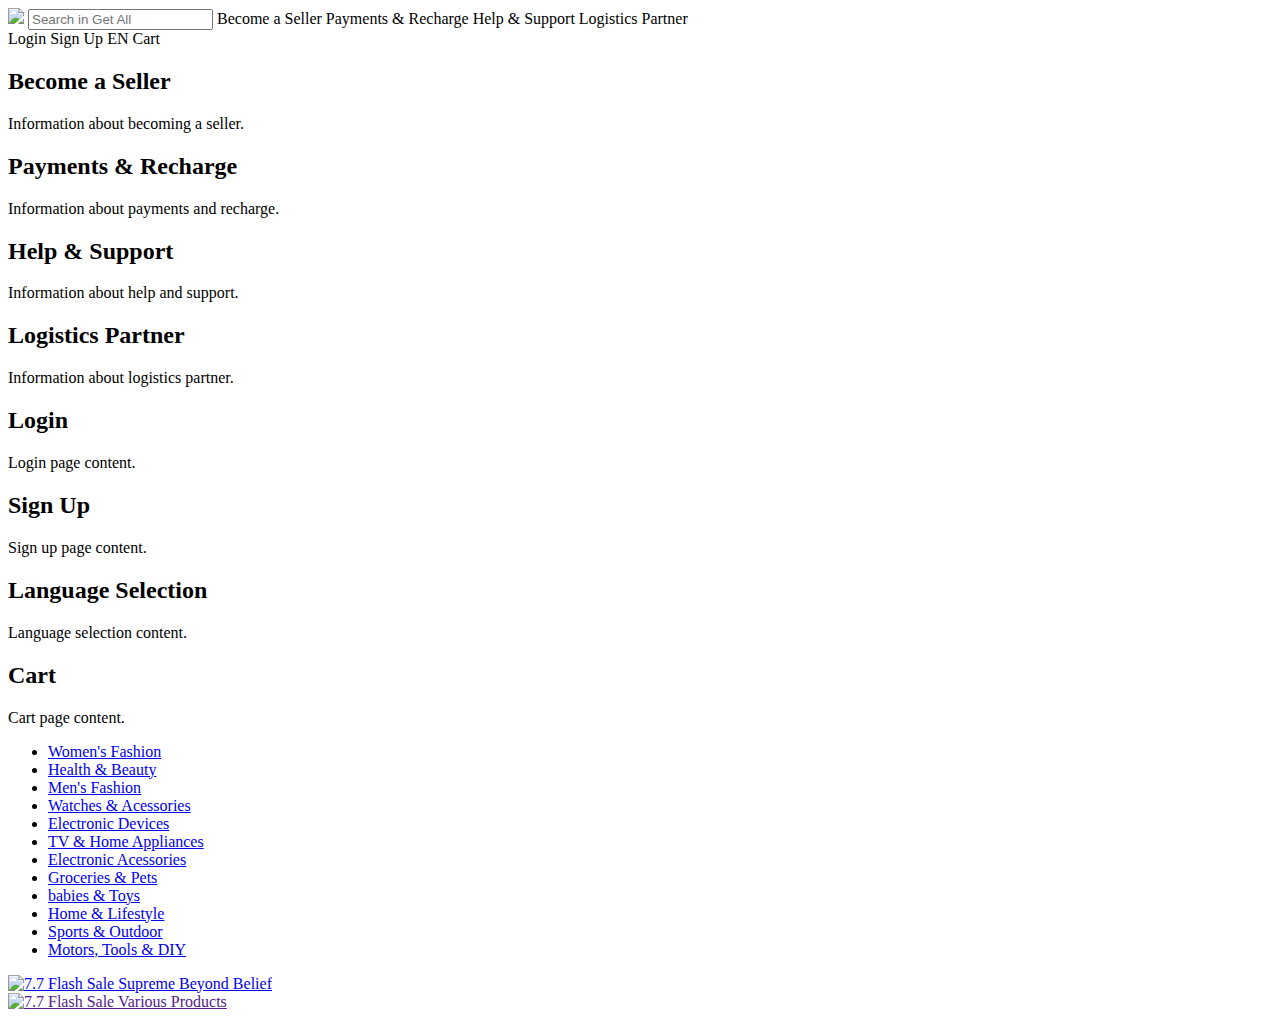
==== index.html @ 6969a1c1 "Update index.html" ====
<!DOCTYPE html>
<html lang="en">
<head>
    <meta charset="UTF-8">
    <meta name="viewport" content="width=device-width, initial-scale=1.0">
    <title>Get All</title>
    <link rel="stylesheet" href="index.css">
    <link rel="stylesheet" href="https://cdnjs.cloudflare.com/ajax/libs/font-awesome/6.5.2/css/all.min.css">
    <style>
        
    </style>
    <script>
        function showSection(sectionId) {
            var sections = document.getElementsByClassName('section');
            var main = document.getElementsById('main');
            for (var i = 0; i < sections.length; i++) {
                sections[i].classList.remove('active');
            }
            document.getElementById(sectionId).classList.add('active');
            
            
        }
        function showSection(sectionId){
            const main = document.getElementById("main");
            var sections = document.getElementsByClassName('section');
            if (main.style.display === "block") {
                main.style.display = "none";
            } else {
                main.style.display = "none";
                for (var i = 0; i < sections.length; i++) {
                sections[i].classList.remove('active');
            
            document.getElementById(sectionId).classList.add('active');
                }
        }

            }
          
           
        
        
        
    </script>
</head>
<body > 
    <div class="navbar">
        <a href="#"><img  src="c:\Users\gauta\Desktop\GetAll    (LOGO).png" ></a>
        <input type="text" placeholder="Search in Get All">
        <a onclick="showSection('seller')">Become a Seller</a>
        <a onclick="showSection('payments')">Payments & Recharge</a>
        <a onclick="showSection('help')">Help & Support</a>
        <a onclick="showSection('logistics')">Logistics Partner</a>
        <div class="login-signup">
            <a onclick="showSection('login')" class="icon">Login</a>
            <a onclick="showSection('signup')" class="icon">Sign Up</a>
            <a onclick="showSection('language')" class="icon">EN</a>
            <a onclick="showSection('cart')" class="icon">Cart</a>
        </div>
    </div>

    <div id="seller" class="section">
        <h2>Become a Seller</h2>
        <p>Information about becoming a seller.</p>
    </div>
    <div id="payments" class="section">
        <h2>Payments & Recharge</h2>
        <p>Information about payments and recharge.</p>
    </div>
    <div id="help" class="section">
        <h2>Help & Support</h2>
        <p>Information about help and support.</p>
    </div>
    <div id="logistics" class="section">
        <h2>Logistics Partner</h2>
        <p>Information about logistics partner.</p>
    </div>
    <div id="login" class="section">
        <h2>Login</h2>
        <p>Login page content.</p>
    </div>
    <div id="signup" class="section">
        <h2>Sign Up</h2>
        <p>Sign up page content.</p>
    </div>
    <div id="language" class="section">
        <h2>Language Selection</h2>
        <p>Language selection content.</p>
    </div>
    <div id="cart" class="section">
        <h2>Cart</h2>
        <p>Cart page content.</p>
    </div>
    <div id="main" class="section">
        
         <!-- Navigation Bar -->
          <div class="df">

              <ul class="options">
                  <li><a href="women.html" target="_blank">Women's Fashion</a></li>
                  <li><a href="beauty.html" target="_blank">Health & Beauty</a></li>
                  <li><a href="beauty.html" target="_blank">Men's Fashion</a></li>
                  <li><a href="beauty.html" target="_blank">Watches & Acessories</a></li>
                  <li><a href="beauty.html" target="_blank">Electronic Devices</a></li>
                  <li><a href="beauty.html" target="_blank">TV & Home Appliances</a></li>
                  <li><a href="beauty.html" target="_blank">Electronic Acessories</a></li>
                  <li><a href="beauty.html" target="_blank">Groceries & Pets</a></li>
                  <li><a href="beauty.html" target="_blank">babies & Toys</a></li>
                  <li><a href="beauty.html" target="_blank">Home & Lifestyle</a></li>
                  <li><a href="beauty.html" target="_blank">Sports & Outdoor</a></li>
                  <li><a href="beauty.html" target="_blank">Motors, Tools & DIY</a></li>
                  <!-- Add other categories here -->
              </ul>
          
              <!-- Sale Sections -->
              <div class="sale-sections">
                  <a href="sale1.html" target="_blank" class="big">
                      <img src="c:\Users\gauta\Desktop\Screenshot 2024-07-09 212612.png" alt="7.7 Flash Sale Supreme Beyond Belief">
                  </a>
                 
                  <!-- Add more sale sections as needed -->
              </div>
              
          </div>
          <a href="" target="_blank" class="cig">
            <img src="c:\Users\gauta\Desktop\Screenshot 2024-07-09 212716.png" alt="7.7 Flash Sale Various Products">
        </a>
    </div>
</body>
</html>
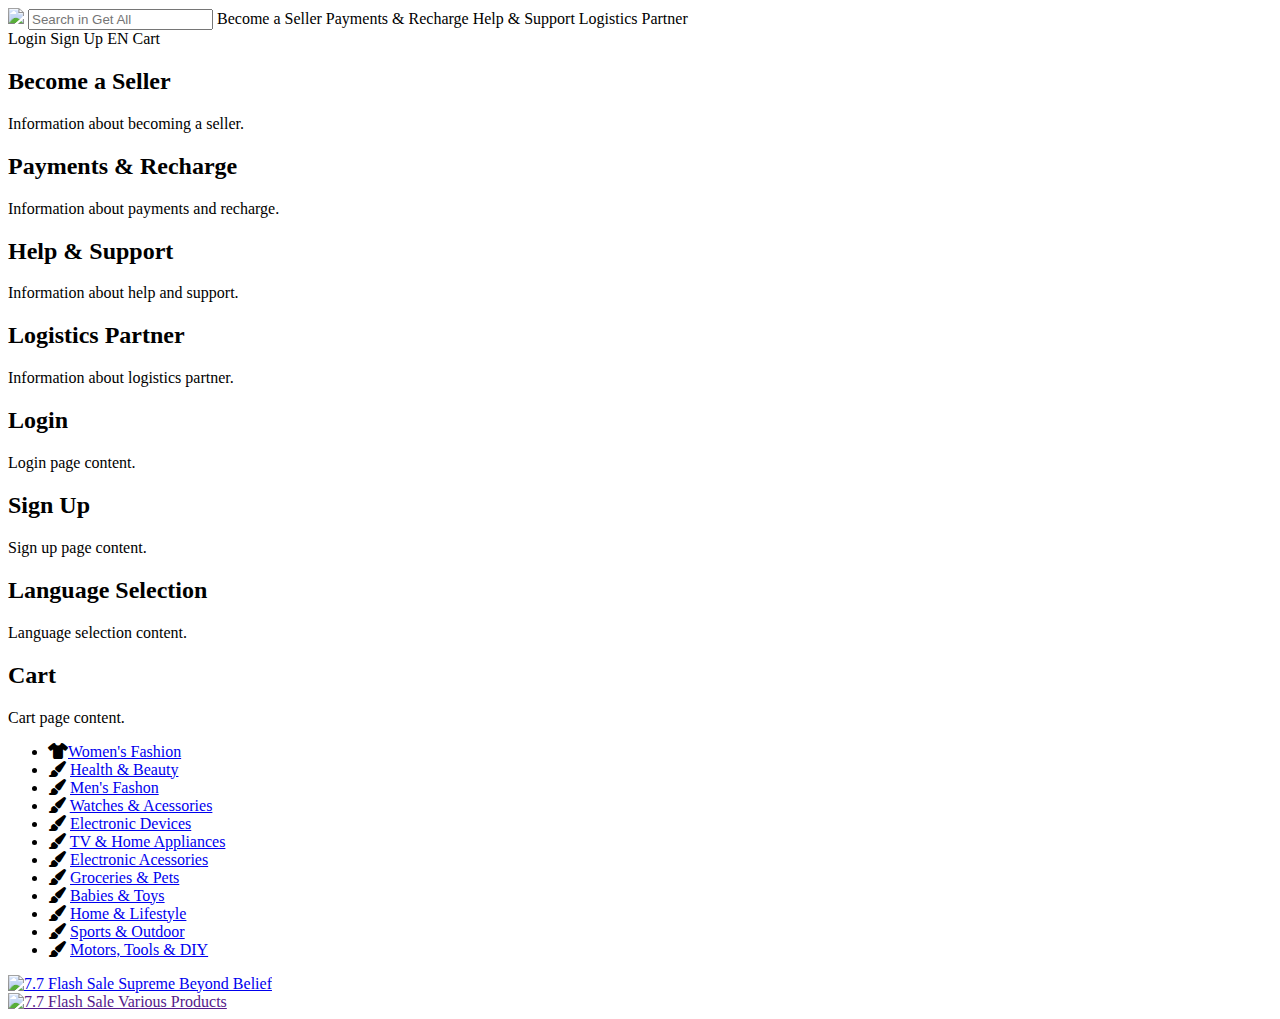
==== commit 12d3bb57: "Update index.html" ====
--- a/index.html
+++ b/index.html
@@ -96,18 +96,19 @@
           <div class="df">
 
               <ul class="options">
-                  <li><a href="women.html" target="_blank">Women's Fashion</a></li>
-                  <li><a href="beauty.html" target="_blank">Health & Beauty</a></li>
-                  <li><a href="beauty.html" target="_blank">Men's Fashion</a></li>
-                  <li><a href="beauty.html" target="_blank">Watches & Acessories</a></li>
-                  <li><a href="beauty.html" target="_blank">Electronic Devices</a></li>
-                  <li><a href="beauty.html" target="_blank">TV & Home Appliances</a></li>
-                  <li><a href="beauty.html" target="_blank">Electronic Acessories</a></li>
-                  <li><a href="beauty.html" target="_blank">Groceries & Pets</a></li>
-                  <li><a href="beauty.html" target="_blank">babies & Toys</a></li>
-                  <li><a href="beauty.html" target="_blank">Home & Lifestyle</a></li>
-                  <li><a href="beauty.html" target="_blank">Sports & Outdoor</a></li>
-                  <li><a href="beauty.html" target="_blank">Motors, Tools & DIY</a></li>
+                <li><i class="fa-solid fa-shirt"></i><a href="women.html" target="_blank">Women's Fashion</a></li>
+                    <li><i class="fa-solid fa-paintbrush"></i> <a href="beauty.html" target="_blank">Health & Beauty</a></li>
+                    <li><i class="fa-solid fa-paintbrush"></i> <a href="beauty.html" target="_blank">Men's Fashon</a></li>
+                    <li><i class="fa-solid fa-paintbrush"></i> <a href="beauty.html" target="_blank">Watches & Acessories</a></li>
+                    <li><i class="fa-solid fa-paintbrush"></i> <a href="beauty.html" target="_blank">Electronic Devices</a></li>
+                    <li><i class="fa-solid fa-paintbrush"></i> <a href="beauty.html" target="_blank">TV & Home Appliances</a></li>
+                    <li><i class="fa-solid fa-paintbrush"></i> <a href="beauty.html" target="_blank">Electronic Acessories</a></li>
+                    <li><i class="fa-solid fa-paintbrush"></i> <a href="beauty.html" target="_blank">Groceries & Pets</a></li>
+                    <li><i class="fa-solid fa-paintbrush"></i> <a href="beauty.html" target="_blank">Babies & Toys</a></li>
+                    <li><i class="fa-solid fa-paintbrush"></i> <a href="beauty.html" target="_blank">Home & Lifestyle</a></li>
+                    <li><i class="fa-solid fa-paintbrush"></i> <a href="beauty.html" target="_blank">Sports & Outdoor</a></li>
+                    <li><i class="fa-solid fa-paintbrush"></i> <a href="beauty.html" target="_blank">Motors, Tools & DIY</a></li>
+                 
                   <!-- Add other categories here -->
               </ul>
           
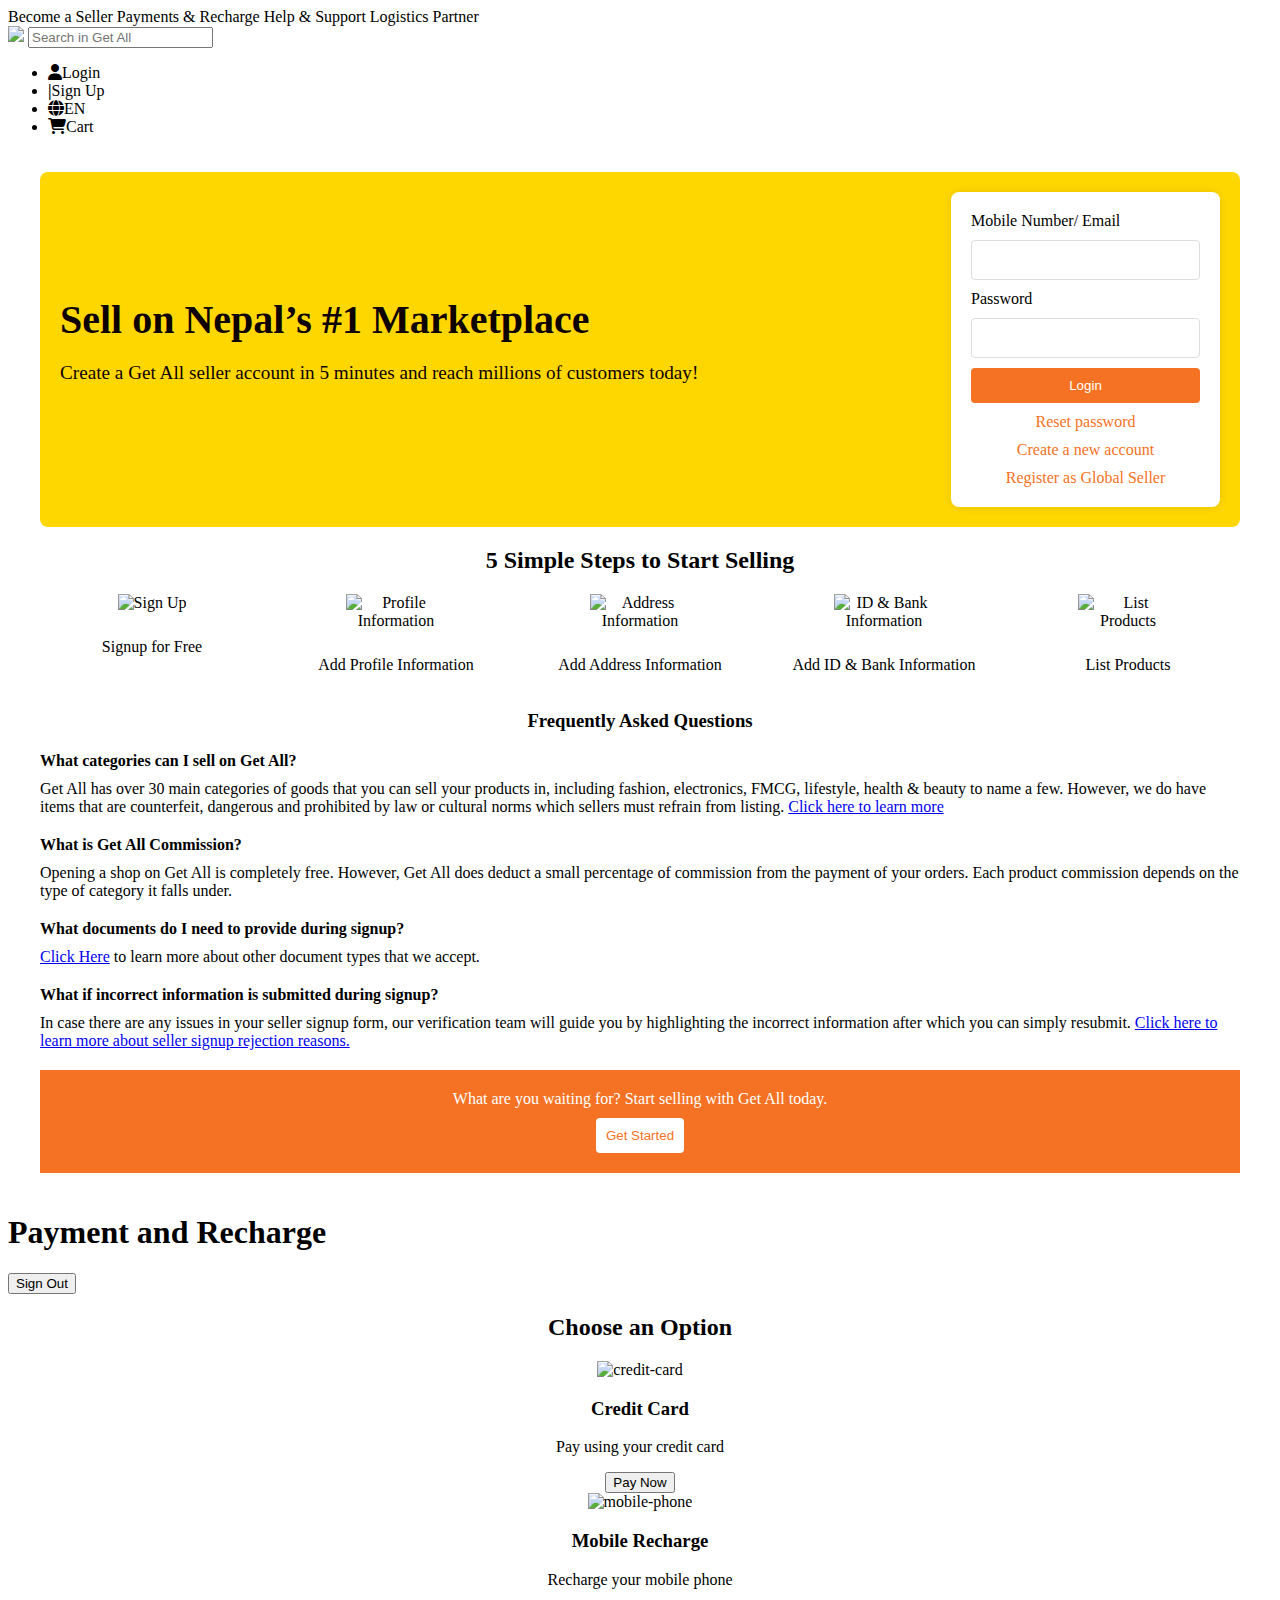
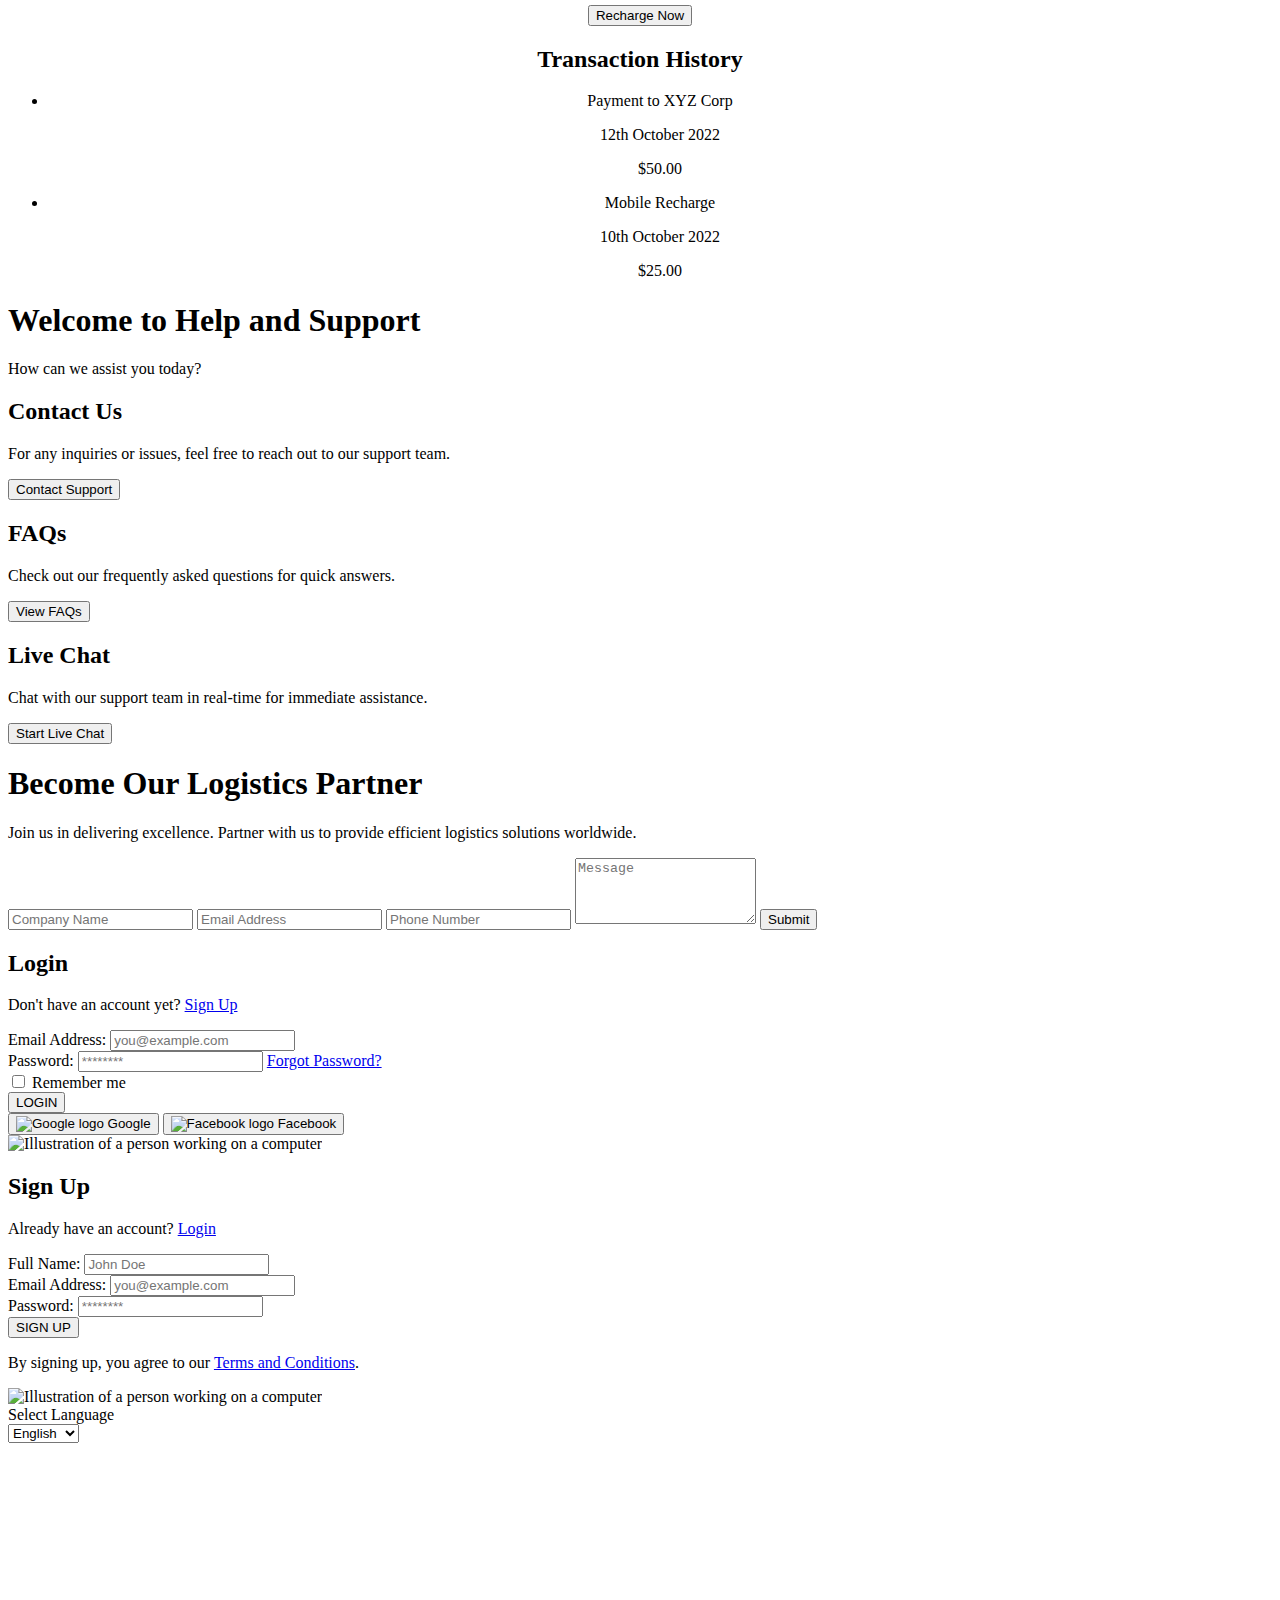
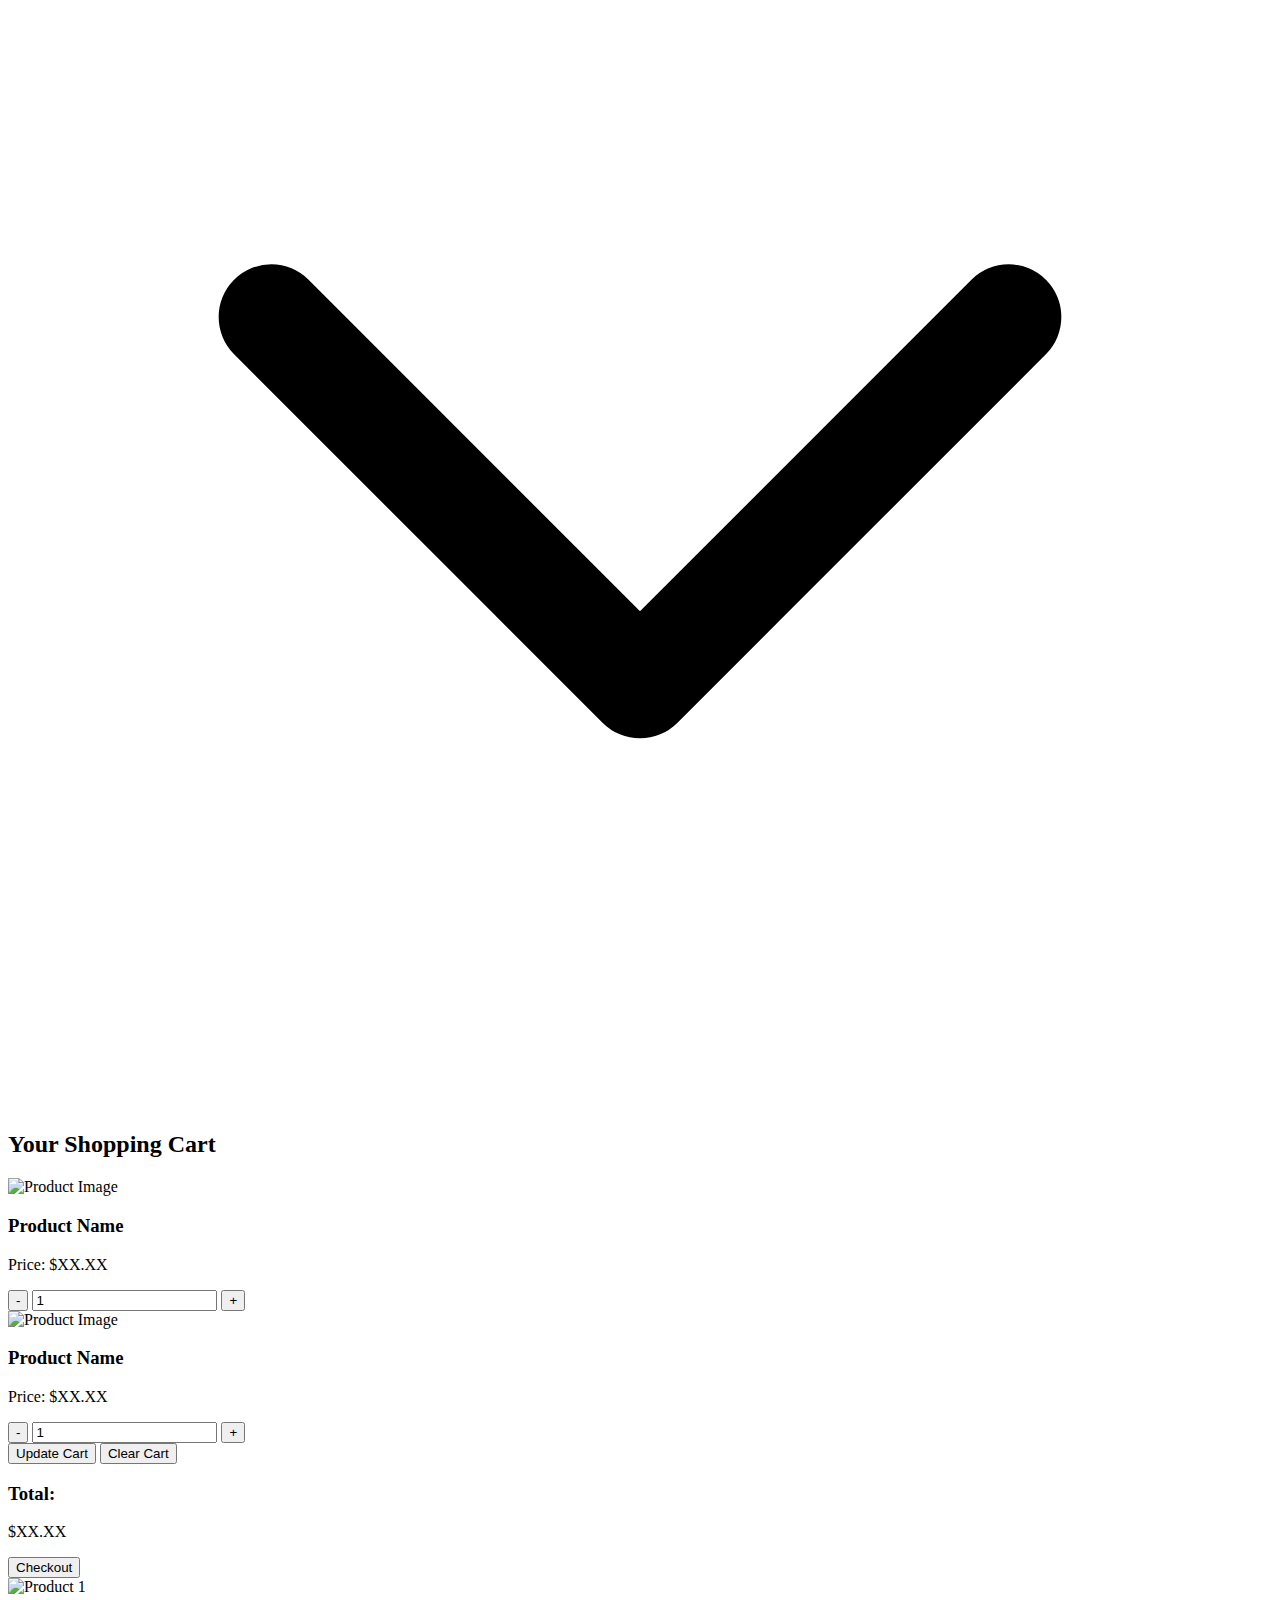
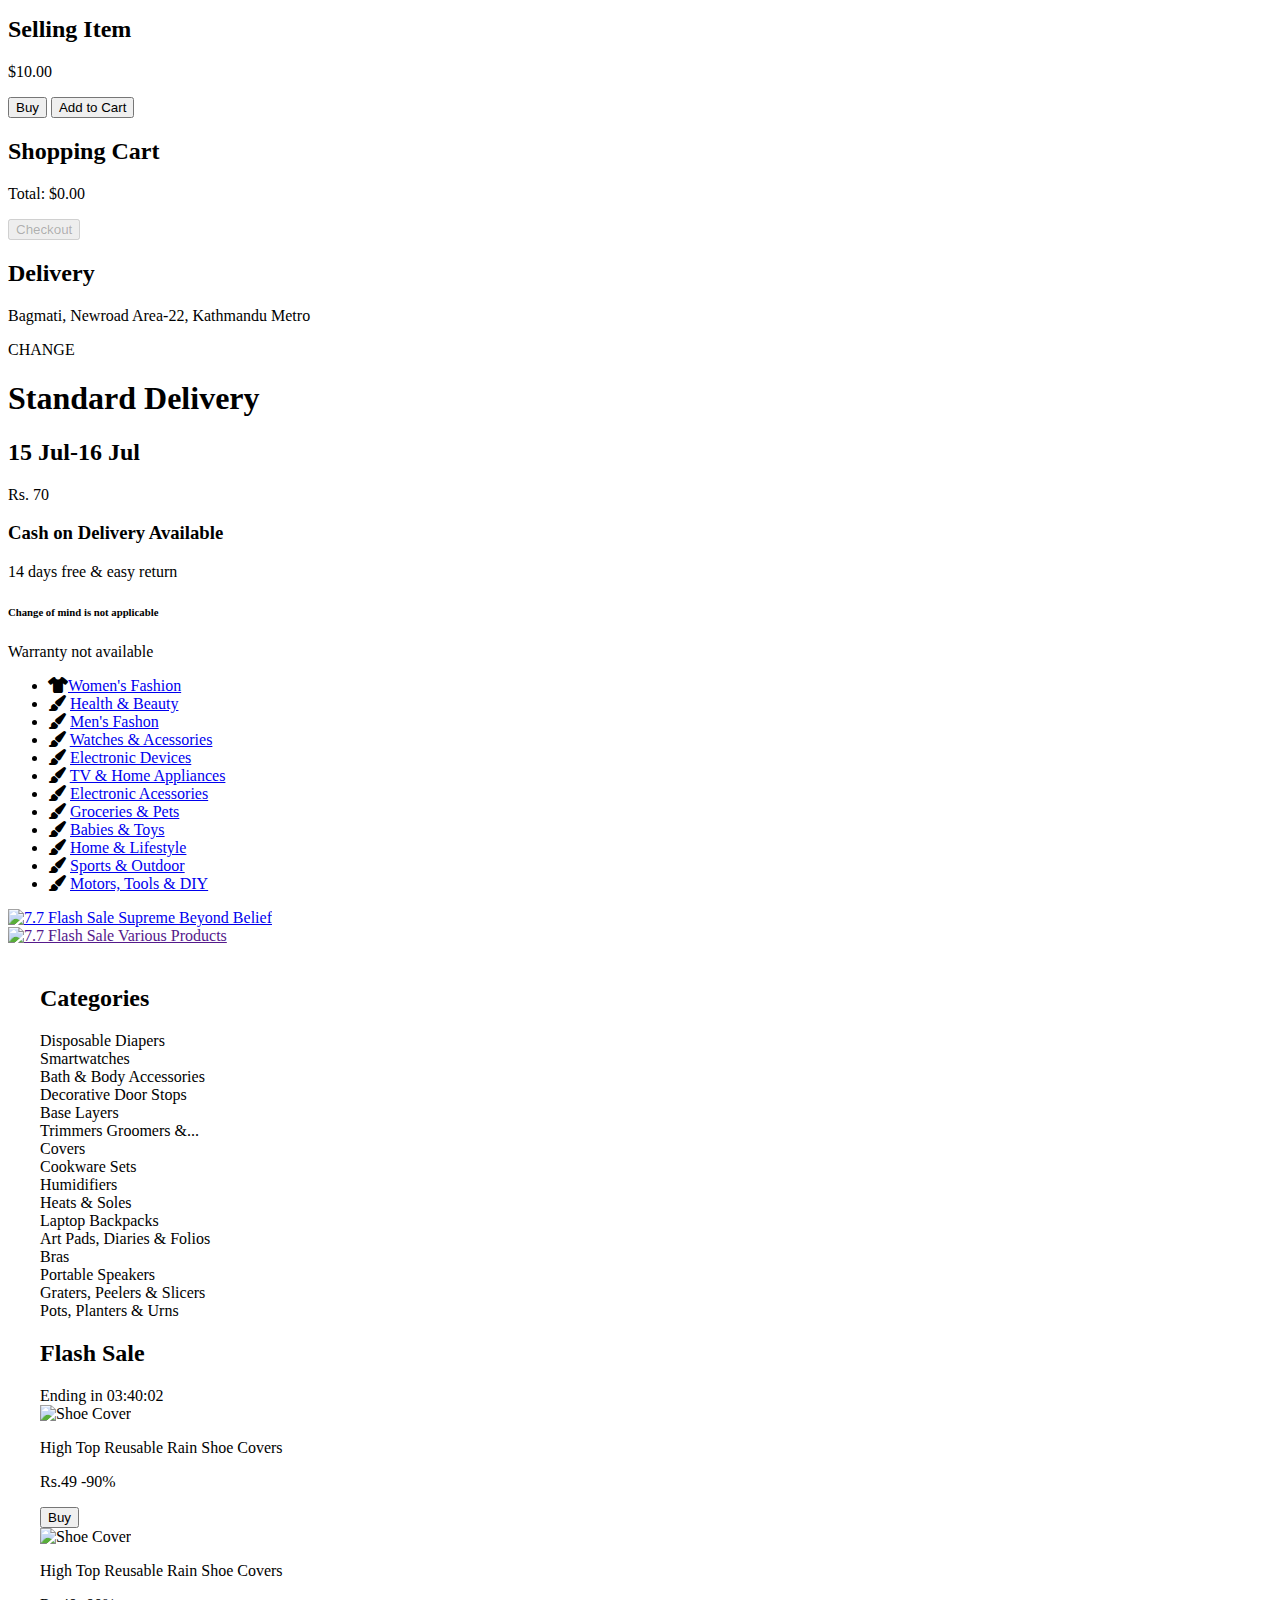
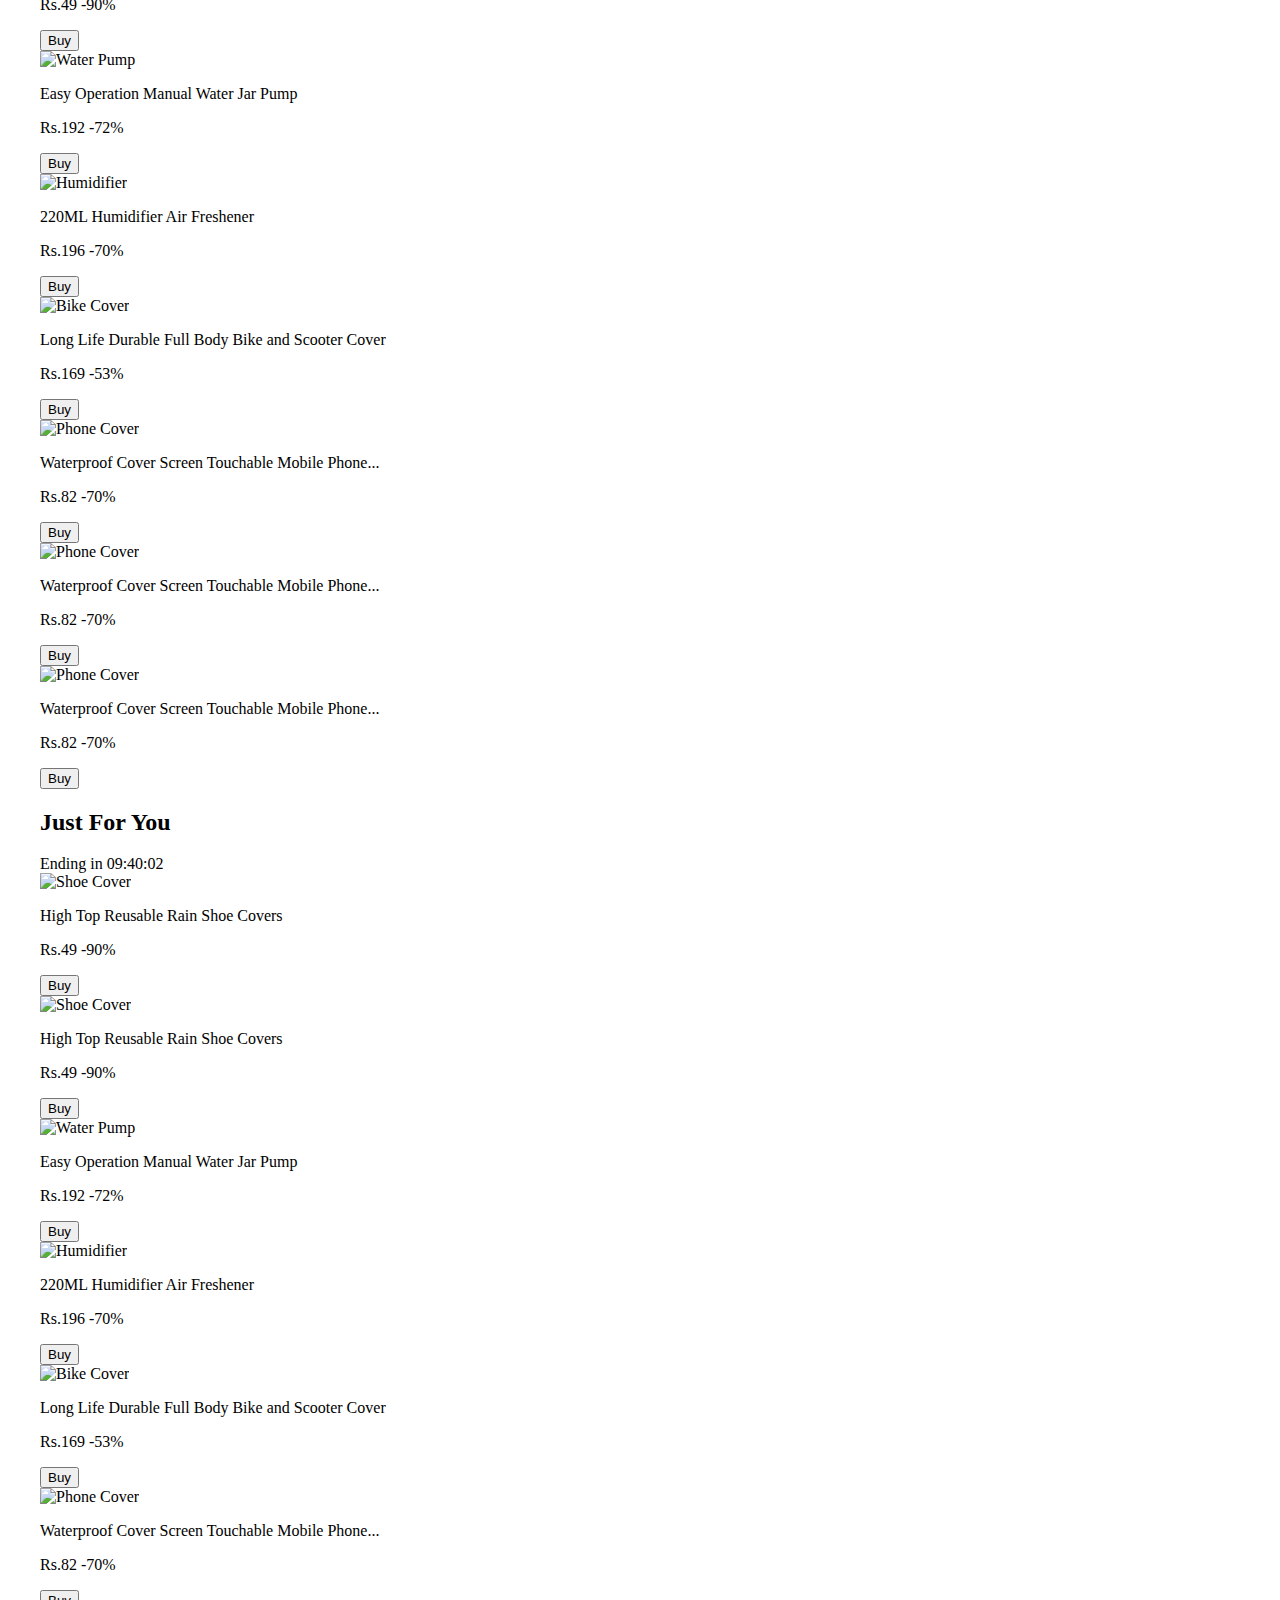
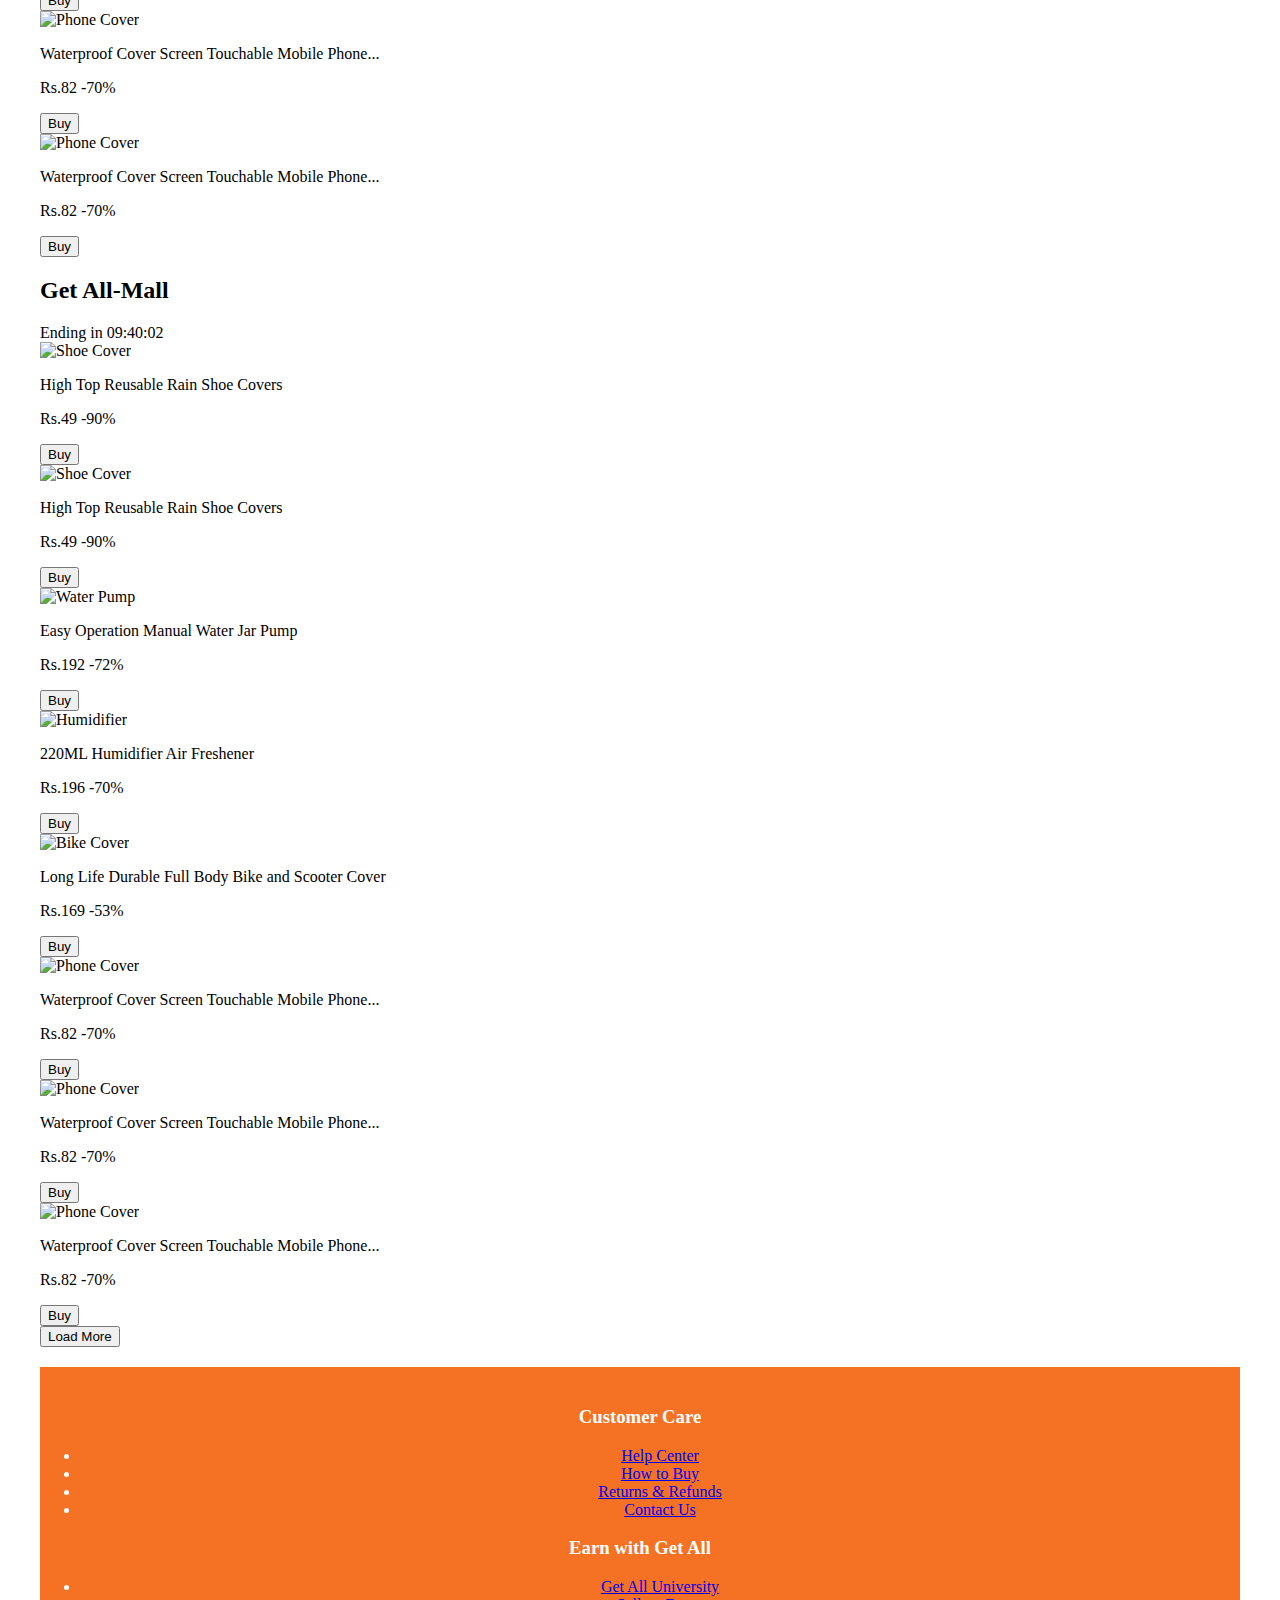
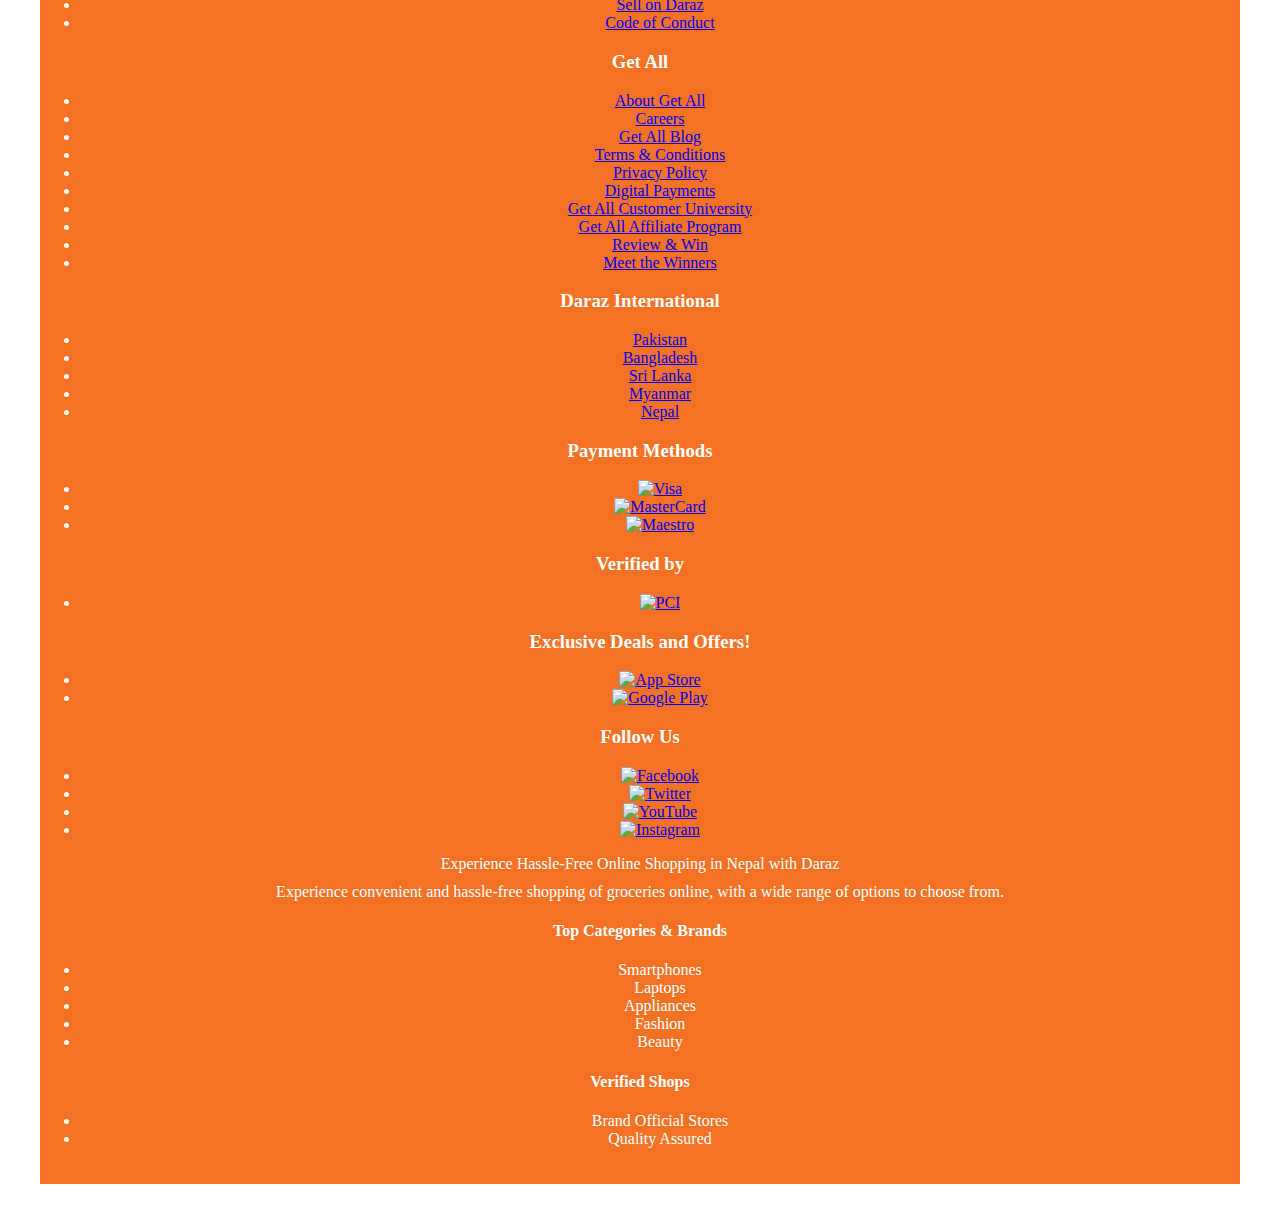
==== commit a201d618: "Update index.html" ====
--- a/index.html
+++ b/index.html
@@ -5,6 +5,7 @@
     <meta name="viewport" content="width=device-width, initial-scale=1.0">
     <title>Get All</title>
     <link rel="stylesheet" href="index.css">
+    <script src="index.js"></script>
     <link rel="stylesheet" href="https://cdnjs.cloudflare.com/ajax/libs/font-awesome/6.5.2/css/all.min.css">
     <style>
         
@@ -35,8 +36,9 @@
         }
 
             }
-          
-           
+         
+                
+    
         
         
         
@@ -44,52 +46,1249 @@
 </head>
 <body > 
     <div class="navbar">
-        <a href="#"><img  src="c:\Users\gauta\Desktop\GetAll    (LOGO).png" ></a>
-        <input type="text" placeholder="Search in Get All">
-        <a onclick="showSection('seller')">Become a Seller</a>
-        <a onclick="showSection('payments')">Payments & Recharge</a>
-        <a onclick="showSection('help')">Help & Support</a>
-        <a onclick="showSection('logistics')">Logistics Partner</a>
+        <div class="unav">
+        
+            <a  onclick="showSection('seller')">Become a Seller</a>
+            <a onclick="showSection('payments')">Payments & Recharge</a>
+            <a onclick="showSection('help')">Help & Support</a>
+            <a onclick="showSection('logistics')">Logistics Partner</a>
+        </div>
         <div class="login-signup">
-            <a onclick="showSection('login')" class="icon">Login</a>
-            <a onclick="showSection('signup')" class="icon">Sign Up</a>
-            <a onclick="showSection('language')" class="icon">EN</a>
-            <a onclick="showSection('cart')" class="icon">Cart</a>
+            <a ><img  src="c:\Users\gauta\Desktop\GetAll    (LOGO).png" ></a>
+            <input type="text" placeholder="Search in Get All">
+            <ul>
+                <li> <i class="fa-solid fa-user"></i><a onclick="showSection('login')" class="icon">Login</a></li>
+                <li><i class="fa-solid fa-">|</i><a onclick="showSection('signup')" class="icon">Sign Up</a></li>
+                <li>  <i class="fa-solid fa-globe"></i><a onclick="showSection('language')" class="icon">EN</a></li>
+                <li><i class="fa-solid fa-cart-shopping"></i><a onclick="showSection('cart')" class="icon">Cart</a></li>
+                
+            </ul>
+            
         </div>
     </div>
 
     <div id="seller" class="section">
-        <h2>Become a Seller</h2>
-        <p>Information about becoming a seller.</p>
+        <style>
+            .container {
+    max-width: 1200px;
+    margin: 0 auto;
+    padding: 20px;
+}
+
+.header-login-frame {
+    display: flex;
+    justify-content: space-between;
+    align-items: center;
+    background-color:gold;
+    color: rgb(14, 1, 1);
+    padding: 20px;
+    border-radius: 8px;
+}
+
+.header {
+    max-width: 60%;
+}
+
+.header h1 {
+    margin: 0;
+    font-size: 2.5em;
+}
+
+.header p {
+    font-size: 1.2em;
+}
+
+.login {
+    background-color: white;
+    color: black;
+    padding: 20px;
+    border-radius: 8px;
+    box-shadow: 0 0 10px rgba(0, 0, 0, 0.1);
+    text-align: center;
+    max-width: 35%;
+}
+
+.login form {
+    display: flex;
+    flex-direction: column;
+    gap: 10px;
+}
+
+.login label {
+    text-align: left;
+}
+
+.login input {
+    padding: 10px;
+    font-size: 1em;
+    border: 1px solid #ddd;
+    border-radius: 4px;
+}
+
+.login button {
+    background-color: #f57224;
+    color: white;
+    padding: 10px;
+    border: none;
+    border-radius: 4px;
+    cursor: pointer;
+}
+
+.login a {
+    color: #f57224;
+    text-decoration: none;
+}
+
+main {
+    text-align: center;
+    margin-top: 20px;
+}
+
+.steps {
+    display: flex;
+    justify-content: space-around;
+    flex-wrap: wrap;
+    gap: 20px;
+    margin: 20px 0;
+}
+
+.step {
+    flex: 1 1 150px;
+    text-align: center;
+}
+
+.step img {
+    max-width: 100px;
+    margin-bottom: 10px;
+}
+
+.faq {
+    text-align: left;
+    margin: 20px 0;
+}
+
+.faq h3 {
+    text-align: center;
+}
+
+.faq-item {
+    margin: 20px 0;
+}
+
+.faq-item h4 {
+    margin: 0 0 10px 0;
+    cursor: pointer;
+}
+
+.faq-item p {
+    margin: 0;
+}
+
+footer {
+    background-color: #f57224;
+    color: white;
+    text-align: center;
+    padding: 20px 0;
+    margin-top: 20px;
+}
+
+footer p {
+    margin: 0 0 10px 0;
+}
+
+footer button {
+    background-color: white;
+    color: #f57224;
+    padding: 10px;
+    border: none;
+    border-radius: 4px;
+    cursor: pointer;
+}
+
+        </style>
+        <div class="container">
+            <div class="header-login-frame">
+                <header class="header">
+                    <h1>Sell on Nepal’s #1 Marketplace</h1>
+                    <p>Create a Get All seller account in 5 minutes and reach millions of customers today!</p>
+                </header>
+                <div class="login">
+                    <form>
+                        <label for="email">Mobile Number/ Email</label>
+                        <input type="text" id="email" name="email" required>
+                        <label for="password">Password</label>
+                        <input type="password" id="password" name="password" required>
+                        <button type="submit">Login</button>
+                        <a href="#">Reset password</a>
+                        <a href="#">Create a new account</a>
+                        <a href="#">Register as Global Seller</a>
+                    </form>
+                </div>
+            </div>
+            <main>
+                <h2>5 Simple Steps to Start Selling</h2>
+                <div class="steps">
+                    <div class="step">
+                        <img src="Screenshot 2024-07-11 090223.png" alt="Sign Up">
+                        <p>Signup for Free</p>
+                    </div>
+                    <div class="step">
+                        <img src="Screenshot 2024-07-11 082851.png" alt="Profile Information">
+                        <p>Add Profile Information</p>
+                    </div>
+                    <div class="step">
+                        <img src="Screenshot 2024-07-11 082904.png" alt="Address Information">
+                        <p>Add Address Information</p>
+                    </div>
+                    <div class="step">
+                        <img src="Screenshot 2024-07-11 082910.png" alt="ID & Bank Information">
+                        <p>Add ID & Bank Information</p>
+                    </div>
+                    <div class="step">
+                        <img src="Screenshot 2024-07-11 082916.png" alt="List Products">
+                        <p>List Products</p>
+                    </div>
+                </div>
+                <div class="faq">
+                    <h3>Frequently Asked Questions</h3>
+                    <div class="faq-item">
+                        <h4>What categories can I sell on Get All?</h4>
+                        <p>Get All has over 30 main categories of goods that you can sell your products in, including fashion, electronics, FMCG, lifestyle, health & beauty to name a few. However, we do have items that are counterfeit, dangerous and prohibited by law or cultural norms which sellers must refrain from listing. <a href="#">Click here to learn more</a></p>
+                    </div>
+                    <div class="faq-item">
+                        <h4>What is Get All Commission?</h4>
+                        <p>Opening a shop on Get All is completely free. However, Get All does deduct a small percentage of commission from the payment of your orders. Each product commission depends on the type of category it falls under.</p>
+                    </div>
+                    <div class="faq-item">
+                        <h4>What documents do I need to provide during signup?</h4>
+                        <p><a href="#">Click Here</a> to learn more about other document types that we accept.</p>
+                    </div>
+                    <div class="faq-item">
+                        <h4>What if incorrect information is submitted during signup?</h4>
+                        <p>In case there are any issues in your seller signup form, our verification team will guide you by highlighting the incorrect information after which you can simply resubmit. <a href="#">Click here to learn more about seller signup rejection reasons.</a></p>
+                    </div>
+                </div>
+            </main>
+            <footer>
+                <p>What are you waiting for? Start selling with Get All today.</p>
+                <button>Get Started</button>
+            </footer>
+        </div>
     </div>
     <div id="payments" class="section">
-        <h2>Payments & Recharge</h2>
-        <p>Information about payments and recharge.</p>
+        
+              <meta charset="UTF-8">
+              <meta name="viewport" content="width=device-width, initial-scale=1.0">
+              <script src="https://cdn.tailwindcss.com?plugins=forms,typography"></script>
+                  <script src="https://unpkg.com/unlazy@0.11.3/dist/unlazy.with-hashing.iife.js" defer init></script>
+                  <script type="text/javascript">
+                      window.tailwind.config = {
+                          darkMode: ['class'],
+                          theme: {
+                              extend: {
+                                  colors: {
+                                      border: 'hsl(var(--border))',
+                                      input: 'hsl(var(--input))',
+                                      ring: 'hsl(var(--ring))',
+                                      background: 'hsl(var(--background))',
+                                      foreground: 'hsl(var(--foreground))',
+                                      primary: {
+                                          DEFAULT: 'hsl(var(--primary))',
+                                          foreground: 'hsl(var(--primary-foreground))'
+                                      },
+                                      secondary: {
+                                          DEFAULT: 'hsl(var(--secondary))',
+                                          foreground: 'hsl(var(--secondary-foreground))'
+                                      },
+                                      destructive: {
+                                          DEFAULT: 'hsl(var(--destructive))',
+                                          foreground: 'hsl(var(--destructive-foreground))'
+                                      },
+                                      muted: {
+                                          DEFAULT: 'hsl(var(--muted))',
+                                          foreground: 'hsl(var(--muted-foreground))'
+                                      },
+                                      accent: {
+                                          DEFAULT: 'hsl(var(--accent))',
+                                          foreground: 'hsl(var(--accent-foreground))'
+                                      },
+                                      popover: {
+                                          DEFAULT: 'hsl(var(--popover))',
+                                          foreground: 'hsl(var(--popover-foreground))'
+                                      },
+                                      card: {
+                                          DEFAULT: 'hsl(var(--card))',
+                                          foreground: 'hsl(var(--card-foreground))'
+                                      },
+                                  },
+                              }
+                          }
+                      }
+                  </script>
+                  <style type="text/tailwindcss">
+                      @layer base {
+                          :root {
+                              --background: 0 0% 100%;
+          --foreground: 240 10% 3.9%;
+          --card: 0 0% 100%;
+          --card-foreground: 240 10% 3.9%;
+          --popover: 0 0% 100%;
+          --popover-foreground: 240 10% 3.9%;
+          --primary: 240 5.9% 10%;
+          --primary-foreground: 0 0% 98%;
+          --secondary: 240 4.8% 95.9%;
+          --secondary-foreground: 240 5.9% 10%;
+          --muted: 240 4.8% 95.9%;
+          --muted-foreground: 240 3.8% 46.1%;
+          --accent: 240 4.8% 95.9%;
+          --accent-foreground: 240 5.9% 10%;
+          --destructive: 0 84.2% 60.2%;
+          --destructive-foreground: 0 0% 98%;
+          --border: 240 5.9% 90%;
+          --input: 240 5.9% 90%;
+          --ring: 240 5.9% 10%;
+          --radius: 0.5rem;
+                          }
+                          .dark {
+                              --background: 240 10% 3.9%;
+          --foreground: 0 0% 98%;
+          --card: 240 10% 3.9%;
+          --card-foreground: 0 0% 98%;
+          --popover: 240 10% 3.9%;
+          --popover-foreground: 0 0% 98%;
+          --primary: 0 0% 98%;
+          --primary-foreground: 240 5.9% 10%;
+          --secondary: 240 3.7% 15.9%;
+          --secondary-foreground: 0 0% 98%;
+          --muted: 240 3.7% 15.9%;
+          --muted-foreground: 240 5% 64.9%;
+          --accent: 240 3.7% 15.9%;
+          --accent-foreground: 0 0% 98%;
+          --destructive: 0 62.8% 30.6%;
+          --destructive-foreground: 0 0% 98%;
+          --border: 240 3.7% 15.9%;
+          --input: 240 3.7% 15.9%;
+          --ring: 240 4.9% 83.9%;
+                          }
+                      }
+                  </style>
+            
+              <div class="bg-background text-primary-foreground min-h-screen">
+              <header class="bg-primary py-4 px-6 flex justify-between items-center shadow-lg">
+                  <h1 class="text-2xl font-bold">Payment and Recharge</h1>
+                  <button class="bg-secondary text-secondary-foreground px-4 py-2 rounded-lg hover:bg-secondary/80 transition">Sign Out</button>
+              </header>
+              <main class="p-6">
+                  <section class="bg-card rounded-lg p-6 mb-6 shadow-md">
+                      <h2 class="text-lg font-semibold mb-4">Choose an Option</h2>
+                      <div class="grid grid-cols-1 sm:grid-cols-2 gap-4">
+                          <div class="bg-white rounded-lg p-4 flex items-center justify-between shadow-sm hover:shadow-md transition">
+                              <img src="https://placehold.co/150?text=💳" alt="credit-card" class="w-16 h-16" />
+                              <div class="flex-1 ml-4">
+                                  <h3 class="text-lg font-semibold">Credit Card</h3>
+                                  <p class="text-sm text-muted-foreground">Pay using your credit card</p>
+                              </div>
+                              <button class="bg-primary text-primary-foreground px-4 py-2 rounded-lg hover:bg-primary/80 transition">Pay Now</button>
+                          </div>
+                          <div class="bg-white rounded-lg p-4 flex items-center justify-between shadow-sm hover:shadow-md transition">
+                              <img src="https://placehold.co/150?text=📱" alt="mobile-phone" class="w-16 h-16" />
+                              <div class="flex-1 ml-4">
+                                  <h3 class="text-lg font-semibold">Mobile Recharge</h3>
+                                  <p class="text-sm text-muted-foreground">Recharge your mobile phone</p>
+                              </div>
+                              <button class="bg-primary text-primary-foreground px-4 py-2 rounded-lg hover:bg-primary/80 transition">Recharge Now</button>
+                          </div>
+                      </div>
+                  </section>
+                  <section class="bg-card rounded-lg p-6 shadow-md">
+                      <h2 class="text-lg font-semibold mb-4">Transaction History</h2>
+                      <ul>
+                          <li class="flex items-center justify-between py-2 border-b border-border">
+                              <div>
+                                  <p class="text-sm">Payment to XYZ Corp</p>
+                                  <p class="text-xs text-muted-foreground">12th October 2022</p>
+                              </div>
+                              <p class="text-sm">$50.00</p>
+                          </li>
+                          <li class="flex items-center justify-between py-2 border-b border-border">
+                              <div>
+                                  <p class="text-sm">Mobile Recharge</p>
+                                  <p class="text-xs text-muted-foreground">10th October 2022</p>
+                              </div>
+                              <p class="text-sm">$25.00</p>
+                          </li>
+                      </ul>
+                  </section>
+              </main>
+          </div>
+          
+          
+           
     </div>
     <div id="help" class="section">
-        <h2>Help & Support</h2>
-        <p>Information about help and support.</p>
+       
+    <meta charset="UTF-8">
+    <meta name="viewport" content="width=device-width, initial-scale=1.0">
+    <script src="https://cdn.tailwindcss.com?plugins=forms,typography"></script>
+		<script src="https://unpkg.com/unlazy@0.11.3/dist/unlazy.with-hashing.iife.js" defer init></script>
+		<script type="text/javascript">
+			window.tailwind.config = {
+				darkMode: ['class'],
+				theme: {
+					extend: {
+						colors: {
+							border: 'hsl(var(--border))',
+							input: 'hsl(var(--input))',
+							ring: 'hsl(var(--ring))',
+							background: 'hsl(var(--background))',
+							foreground: 'hsl(var(--foreground))',
+							primary: {
+								DEFAULT: 'hsl(var(--primary))',
+								foreground: 'hsl(var(--primary-foreground))'
+							},
+							secondary: {
+								DEFAULT: 'hsl(var(--secondary))',
+								foreground: 'hsl(var(--secondary-foreground))'
+							},
+							destructive: {
+								DEFAULT: 'hsl(var(--destructive))',
+								foreground: 'hsl(var(--destructive-foreground))'
+							},
+							muted: {
+								DEFAULT: 'hsl(var(--muted))',
+								foreground: 'hsl(var(--muted-foreground))'
+							},
+							accent: {
+								DEFAULT: 'hsl(var(--accent))',
+								foreground: 'hsl(var(--accent-foreground))'
+							},
+							popover: {
+								DEFAULT: 'hsl(var(--popover))',
+								foreground: 'hsl(var(--popover-foreground))'
+							},
+							card: {
+								DEFAULT: 'hsl(var(--card))',
+								foreground: 'hsl(var(--card-foreground))'
+							},
+						},
+					}
+				}
+			}
+		</script>
+		<style type="text/tailwindcss">
+			@layer base {
+				:root {
+					--background: 0 0% 100%;
+--foreground: 240 10% 3.9%;
+--card: 0 0% 100%;
+--card-foreground: 240 10% 3.9%;
+--popover: 0 0% 100%;
+--popover-foreground: 240 10% 3.9%;
+--primary: 240 5.9% 10%;
+--primary-foreground: 0 0% 98%;
+--secondary: 240 4.8% 95.9%;
+--secondary-foreground: 240 5.9% 10%;
+--muted: 240 4.8% 95.9%;
+--muted-foreground: 240 3.8% 46.1%;
+--accent: 240 4.8% 95.9%;
+--accent-foreground: 240 5.9% 10%;
+--destructive: 0 84.2% 60.2%;
+--destructive-foreground: 0 0% 98%;
+--border: 240 5.9% 90%;
+--input: 240 5.9% 90%;
+--ring: 240 5.9% 10%;
+--radius: 0.5rem;
+				}
+				.dark {
+					--background: 240 10% 3.9%;
+--foreground: 0 0% 98%;
+--card: 240 10% 3.9%;
+--card-foreground: 0 0% 98%;
+--popover: 240 10% 3.9%;
+--popover-foreground: 0 0% 98%;
+--primary: 0 0% 98%;
+--primary-foreground: 240 5.9% 10%;
+--secondary: 240 3.7% 15.9%;
+--secondary-foreground: 0 0% 98%;
+--muted: 240 3.7% 15.9%;
+--muted-foreground: 240 5% 64.9%;
+--accent: 240 3.7% 15.9%;
+--accent-foreground: 0 0% 98%;
+--destructive: 0 62.8% 30.6%;
+--destructive-foreground: 0 0% 98%;
+--border: 240 3.7% 15.9%;
+--input: 240 3.7% 15.9%;
+--ring: 240 4.9% 83.9%;
+				}
+			}
+		</style>
+  </head>
+  <body>
+    <div class="bg-gradient-to-r from-purple-400 via-pink-500 to-red-500 text-primary-foreground min-h-screen flex flex-col items-center justify-center p-4">
+    <h1 class="text-4xl font-extrabold mb-6 text-white animate-bounce">Welcome to Help and Support</h1>
+    <p class="text-lg mb-10 text-white">How can we assist you today?</p>
+    <div class="bg-card text-card-foreground p-6 rounded-lg max-w-md w-full shadow-lg transform hover:scale-105 transition-transform duration-300">
+        <h2 class="text-2xl font-bold mb-4">Contact Us</h2>
+        <p class="mb-4">For any inquiries or issues, feel free to reach out to our support team.</p>
+        <button class="bg-primary text-primary-foreground px-4 py-2 rounded-md hover:bg-primary/80 transition-colors duration-300">Contact Support</button>
+    </div>
+    <div class="bg-card text-card-foreground p-6 rounded-lg max-w-md w-full mt-8 shadow-lg transform hover:scale-105 transition-transform duration-300">
+        <h2 class="text-2xl font-bold mb-4">FAQs</h2>
+        <p class="mb-4">Check out our frequently asked questions for quick answers.</p>
+        <button class="bg-secondary text-secondary-foreground px-4 py-2 rounded-md hover:bg-secondary/80 transition-colors duration-300">View FAQs</button>
+    </div>
+    <div class="bg-card text-card-foreground p-6 rounded-lg max-w-md w-full mt-8 shadow-lg transform hover:scale-105 transition-transform duration-300">
+        <h2 class="text-2xl font-bold mb-4">Live Chat</h2>
+        <p class="mb-4">Chat with our support team in real-time for immediate assistance.</p>
+        <button class="bg-accent text-accent-foreground px-4 py-2 rounded-md hover:bg-accent/80 transition-colors duration-300">Start Live Chat</button>
+    </div>
+</div>
+
+
+ 
     </div>
     <div id="logistics" class="section">
-        <h2>Logistics Partner</h2>
-        <p>Information about logistics partner.</p>
+        
+              <meta charset="UTF-8">
+              <meta name="viewport" content="width=device-width, initial-scale=1.0">
+              <script src="https://cdn.tailwindcss.com?plugins=forms,typography"></script>
+                  <script src="https://unpkg.com/unlazy@0.11.3/dist/unlazy.with-hashing.iife.js" defer init></script>
+                  <script type="text/javascript">
+                      window.tailwind.config = {
+                          darkMode: ['class'],
+                          theme: {
+                              extend: {
+                                  colors: {
+                                      border: 'hsl(var(--border))',
+                                      input: 'hsl(var(--input))',
+                                      ring: 'hsl(var(--ring))',
+                                      background: 'hsl(var(--background))',
+                                      foreground: 'hsl(var(--foreground))',
+                                      primary: {
+                                          DEFAULT: 'hsl(var(--primary))',
+                                          foreground: 'hsl(var(--primary-foreground))'
+                                      },
+                                      secondary: {
+                                          DEFAULT: 'hsl(var(--secondary))',
+                                          foreground: 'hsl(var(--secondary-foreground))'
+                                      },
+                                      destructive: {
+                                          DEFAULT: 'hsl(var(--destructive))',
+                                          foreground: 'hsl(var(--destructive-foreground))'
+                                      },
+                                      muted: {
+                                          DEFAULT: 'hsl(var(--muted))',
+                                          foreground: 'hsl(var(--muted-foreground))'
+                                      },
+                                      accent: {
+                                          DEFAULT: 'hsl(var(--accent))',
+                                          foreground: 'hsl(var(--accent-foreground))'
+                                      },
+                                      popover: {
+                                          DEFAULT: 'hsl(var(--popover))',
+                                          foreground: 'hsl(var(--popover-foreground))'
+                                      },
+                                      card: {
+                                          DEFAULT: 'hsl(var(--card))',
+                                          foreground: 'hsl(var(--card-foreground))'
+                                      },
+                                  },
+                              }
+                          }
+                      }
+                  </script>
+                  <style type="text/tailwindcss">
+                      @layer base {
+                          :root {
+                              --background: 0 0% 100%;
+          --foreground: 240 10% 3.9%;
+          --card: 0 0% 100%;
+          --card-foreground: 240 10% 3.9%;
+          --popover: 0 0% 100%;
+          --popover-foreground: 240 10% 3.9%;
+          --primary: 240 5.9% 10%;
+          --primary-foreground: 0 0% 98%;
+          --secondary: 240 4.8% 95.9%;
+          --secondary-foreground: 240 5.9% 10%;
+          --muted: 240 4.8% 95.9%;
+          --muted-foreground: 240 3.8% 46.1%;
+          --accent: 240 4.8% 95.9%;
+          --accent-foreground: 240 5.9% 10%;
+          --destructive: 0 84.2% 60.2%;
+          --destructive-foreground: 0 0% 98%;
+          --border: 240 5.9% 90%;
+          --input: 240 5.9% 90%;
+          --ring: 240 5.9% 10%;
+          --radius: 0.5rem;
+                          }
+                          .dark {
+                              --background: 240 10% 3.9%;
+          --foreground: 0 0% 98%;
+          --card: 240 10% 3.9%;
+          --card-foreground: 0 0% 98%;
+          --popover: 240 10% 3.9%;
+          --popover-foreground: 0 0% 98%;
+          --primary: 0 0% 98%;
+          --primary-foreground: 240 5.9% 10%;
+          --secondary: 240 3.7% 15.9%;
+          --secondary-foreground: 0 0% 98%;
+          --muted: 240 3.7% 15.9%;
+          --muted-foreground: 240 5% 64.9%;
+          --accent: 240 3.7% 15.9%;
+          --accent-foreground: 0 0% 98%;
+          --destructive: 0 62.8% 30.6%;
+          --destructive-foreground: 0 0% 98%;
+          --border: 240 3.7% 15.9%;
+          --input: 240 3.7% 15.9%;
+          --ring: 240 4.9% 83.9%;
+                          }
+                      }
+                  </style>
+           
+              <div class="bg-background text-primary-foreground min-h-screen flex flex-col items-center justify-center px-4">
+              <h1 class="text-4xl font-bold mb-8 text-center">Become Our Logistics Partner</h1>
+              <p class="text-lg text-center max-w-md mb-8">Join us in delivering excellence. Partner with us to provide efficient logistics solutions worldwide.</p>
+              <div class="bg-card w-full max-w-lg p-6 rounded-lg shadow-lg">
+                  <form class="flex flex-col space-y-4">
+                      <input type="text" placeholder="Company Name" class="input-field border border-input rounded-md p-3 focus:outline-none focus:ring-2 focus:ring-primary" />
+                      <input type="email" placeholder="Email Address" class="input-field border border-input rounded-md p-3 focus:outline-none focus:ring-2 focus:ring-primary" />
+                      <input type="tel" placeholder="Phone Number" class="input-field border border-input rounded-md p-3 focus:outline-none focus:ring-2 focus:ring-primary" />
+                      <textarea placeholder="Message" rows="4" class="input-field border border-input rounded-md p-3 focus:outline-none focus:ring-2 focus:ring-primary"></textarea>
+                      <button type="submit" class="bg-primary text-primary-foreground py-2 rounded-md hover:bg-primary/80 transition-colors duration-300">Submit</button>
+                  </form>
+              </div>
+          </div>
+          
+          
+          
+          
+           
     </div>
     <div id="login" class="section">
-        <h2>Login</h2>
-        <p>Login page content.</p>
+        <meta charset="UTF-8">
+    <meta name="viewport" content="width=device-width, initial-scale=1.0">
+    <script src="https://cdn.tailwindcss.com?plugins=forms,typography"></script>
+		<script src="https://unpkg.com/unlazy@0.11.3/dist/unlazy.with-hashing.iife.js" defer init></script>
+		<script type="text/javascript">
+			window.tailwind.config = {
+				darkMode: ['class'],
+				theme: {
+					extend: {
+						colors: {
+							border: 'hsl(var(--border))',
+							input: 'hsl(var(--input))',
+							ring: 'hsl(var(--ring))',
+							background: 'hsl(var(--background))',
+							foreground: 'hsl(var(--foreground))',
+							primary: {
+								DEFAULT: 'hsl(var(--primary))',
+								foreground: 'hsl(var(--primary-foreground))'
+							},
+							secondary: {
+								DEFAULT: 'hsl(var(--secondary))',
+								foreground: 'hsl(var(--secondary-foreground))'
+							},
+							destructive: {
+								DEFAULT: 'hsl(var(--destructive))',
+								foreground: 'hsl(var(--destructive-foreground))'
+							},
+							muted: {
+								DEFAULT: 'hsl(var(--muted))',
+								foreground: 'hsl(var(--muted-foreground))'
+							},
+							accent: {
+								DEFAULT: 'hsl(var(--accent))',
+								foreground: 'hsl(var(--accent-foreground))'
+							},
+							popover: {
+								DEFAULT: 'hsl(var(--popover))',
+								foreground: 'hsl(var(--popover-foreground))'
+							},
+							card: {
+								DEFAULT: 'hsl(var(--card))',
+								foreground: 'hsl(var(--card-foreground))'
+							},
+						},
+					}
+				}
+			}
+		</script>
+		<style type="text/tailwindcss">
+			@layer base {
+				:root {
+					--background: 0 0% 100%;
+--foreground: 240 10% 3.9%;
+--card: 0 0% 100%;
+--card-foreground: 240 10% 3.9%;
+--popover: 0 0% 100%;
+--popover-foreground: 240 10% 3.9%;
+--primary: 240 5.9% 10%;
+--primary-foreground: 0 0% 98%;
+--secondary: 240 4.8% 95.9%;
+--secondary-foreground: 240 5.9% 10%;
+--muted: 240 4.8% 95.9%;
+--muted-foreground: 240 3.8% 46.1%;
+--accent: 240 4.8% 95.9%;
+--accent-foreground: 240 5.9% 10%;
+--destructive: 0 84.2% 60.2%;
+--destructive-foreground: 0 0% 98%;
+--border: 240 5.9% 90%;
+--input: 240 5.9% 90%;
+--ring: 240 5.9% 10%;
+--radius: 0.5rem;
+				}
+				.dark {
+					--background: 240 10% 3.9%;
+--foreground: 0 0% 98%;
+--card: 240 10% 3.9%;
+--card-foreground: 0 0% 98%;
+--popover: 240 10% 3.9%;
+--popover-foreground: 0 0% 98%;
+--primary: 0 0% 98%;
+--primary-foreground: 240 5.9% 10%;
+--secondary: 240 3.7% 15.9%;
+--secondary-foreground: 0 0% 98%;
+--muted: 240 3.7% 15.9%;
+--muted-foreground: 240 5% 64.9%;
+--accent: 240 3.7% 15.9%;
+--accent-foreground: 0 0% 98%;
+--destructive: 0 62.8% 30.6%;
+--destructive-foreground: 0 0% 98%;
+--border: 240 3.7% 15.9%;
+--input: 240 3.7% 15.9%;
+--ring: 240 4.9% 83.9%;
+				}
+			}
+		</style>
+  </head>
+  <body>
+    <div  class="section min-h-screen flex items-center justify-center bg-gradient-to-r from-purple-400 to-blue-500">
+  <div class="bg-white shadow-lg rounded-lg flex overflow-hidden max-w-4xl">
+    <div class="w-1/2 p-8">
+      <h2 class="text-2xl font-bold mb-4">Login</h2>
+      <p class="text-sm text-zinc-600 mb-6">Don't have an account yet? <a href="#signup" class="text-blue-500">Sign Up</a></p>
+      <form>
+        <div class="mb-4">
+          <label class="block text-zinc-700 text-sm font-bold mb-2" for="email">Email Address:</label>
+          <input class="shadow appearance-none border rounded w-full py-2 px-3 text-zinc-700 leading-tight focus:outline-none focus:shadow-outline" id="email" type="email" placeholder="you@example.com">
+        </div>
+        <div class="mb-4">
+          <label class="block text-zinc-700 text-sm font-bold mb-2" for="password">Password:</label>
+          <input class="shadow appearance-none border rounded w-full py-2 px-3 text-zinc-700 leading-tight focus:outline-none focus:shadow-outline" id="password" type="password" placeholder="********">
+          <a href="#" class="text-sm text-blue-500 float-right mt-1">Forgot Password?</a>
+        </div>
+        <div class="mb-4">
+          <label class="inline-flex items-center">
+            <input type="checkbox" class="form-checkbox text-blue-500">
+            <span class="ml-2 text-zinc-700">Remember me</span>
+          </label>
+        </div>
+        <div class="mb-6">
+          <button class="bg-[#D4AF37] text-white font-bold py-2 px-4 rounded w-full hover:bg-[#b8962e] focus:outline-none focus:shadow-outline" type="button">
+            LOGIN
+          </button>
+        </div>
+        <div class="flex items-center justify-between">
+          <button class="bg-white text-zinc-700 border border-zinc-300 font-bold py-2 px-4 rounded w-full mr-2 flex items-center justify-center hover:bg-zinc-100 focus:outline-none focus:shadow-outline">
+            <img src="https://placehold.co/20x20?text=G" alt="Google logo" class="mr-2">
+            Google
+          </button>
+          <button class="bg-white text-zinc-700 border border-zinc-300 font-bold py-2 px-4 rounded w-full ml-2 flex items-center justify-center hover:bg-zinc-100 focus:outline-none focus:shadow-outline">
+            <img src="https://placehold.co/20x20?text=F" alt="Facebook logo" class="mr-2">
+            Facebook
+          </button>
+        </div>
+      </form>
+    </div>
+    <div class="w-1/2 bg-gradient-to-r from-purple-400 to-blue-500 flex items-center justify-center">
+      <img src="c:\Users\gauta\Desktop\GetAll    (LOGO).png" alt="Illustration of a person working on a computer" class="w-3/4">
+    </div>
+  </div>
+</div>
     </div>
     <div id="signup" class="section">
-        <h2>Sign Up</h2>
-        <p>Sign up page content.</p>
+       
+              <meta charset="UTF-8">
+              <meta name="viewport" content="width=device-width, initial-scale=1.0">
+              <script src="https://cdn.tailwindcss.com?plugins=forms,typography"></script>
+                  <script src="https://unpkg.com/unlazy@0.11.3/dist/unlazy.with-hashing.iife.js" defer init></script>
+                  <script type="text/javascript">
+                      window.tailwind.config = {
+                          darkMode: ['class'],
+                          theme: {
+                              extend: {
+                                  colors: {
+                                      border: 'hsl(var(--border))',
+                                      input: 'hsl(var(--input))',
+                                      ring: 'hsl(var(--ring))',
+                                      background: 'hsl(var(--background))',
+                                      foreground: 'hsl(var(--foreground))',
+                                      primary: {
+                                          DEFAULT: 'hsl(var(--primary))',
+                                          foreground: 'hsl(var(--primary-foreground))'
+                                      },
+                                      secondary: {
+                                          DEFAULT: 'hsl(var(--secondary))',
+                                          foreground: 'hsl(var(--secondary-foreground))'
+                                      },
+                                      destructive: {
+                                          DEFAULT: 'hsl(var(--destructive))',
+                                          foreground: 'hsl(var(--destructive-foreground))'
+                                      },
+                                      muted: {
+                                          DEFAULT: 'hsl(var(--muted))',
+                                          foreground: 'hsl(var(--muted-foreground))'
+                                      },
+                                      accent: {
+                                          DEFAULT: 'hsl(var(--accent))',
+                                          foreground: 'hsl(var(--accent-foreground))'
+                                      },
+                                      popover: {
+                                          DEFAULT: 'hsl(var(--popover))',
+                                          foreground: 'hsl(var(--popover-foreground))'
+                                      },
+                                      card: {
+                                          DEFAULT: 'hsl(var(--card))',
+                                          foreground: 'hsl(var(--card-foreground))'
+                                      },
+                                  },
+                              }
+                          }
+                      }
+                  </script>
+                  <style type="text/tailwindcss">
+                      @layer base {
+                          :root {
+                              --background: 0 0% 100%;
+          --foreground: 240 10% 3.9%;
+          --card: 0 0% 100%;
+          --card-foreground: 240 10% 3.9%;
+          --popover: 0 0% 100%;
+          --popover-foreground: 240 10% 3.9%;
+          --primary: 240 5.9% 10%;
+          --primary-foreground: 0 0% 98%;
+          --secondary: 240 4.8% 95.9%;
+          --secondary-foreground: 240 5.9% 10%;
+          --muted: 240 4.8% 95.9%;
+          --muted-foreground: 240 3.8% 46.1%;
+          --accent: 240 4.8% 95.9%;
+          --accent-foreground: 240 5.9% 10%;
+          --destructive: 0 84.2% 60.2%;
+          --destructive-foreground: 0 0% 98%;
+          --border: 240 5.9% 90%;
+          --input: 240 5.9% 90%;
+          --ring: 240 5.9% 10%;
+          --radius: 0.5rem;
+                          }
+                          .dark {
+                              --background: 240 10% 3.9%;
+          --foreground: 0 0% 98%;
+          --card: 240 10% 3.9%;
+          --card-foreground: 0 0% 98%;
+          --popover: 240 10% 3.9%;
+          --popover-foreground: 0 0% 98%;
+          --primary: 0 0% 98%;
+          --primary-foreground: 240 5.9% 10%;
+          --secondary: 240 3.7% 15.9%;
+          --secondary-foreground: 0 0% 98%;
+          --muted: 240 3.7% 15.9%;
+          --muted-foreground: 240 5% 64.9%;
+          --accent: 240 3.7% 15.9%;
+          --accent-foreground: 0 0% 98%;
+          --destructive: 0 62.8% 30.6%;
+          --destructive-foreground: 0 0% 98%;
+          --border: 240 3.7% 15.9%;
+          --input: 240 3.7% 15.9%;
+          --ring: 240 4.9% 83.9%;
+                          }
+                      }
+                  </style>
+           
+              <div class="min-h-screen flex items-center justify-center bg-gradient-to-r from-purple-400 to-blue-500">
+            <div class="bg-white shadow-lg rounded-lg flex overflow-hidden max-w-4xl">
+              <div class="w-1/2 p-8">
+                <h2 class="text-2xl font-bold mb-4">Sign Up</h2>
+                <p class="text-sm text-zinc-600 mb-6">Already have an account? <a href="#login" class="text-blue-500">Login</a></p>
+                <form>
+                  <div class="mb-4">
+                    <label class="block text-zinc-700 text-sm font-bold mb-2" for="name">Full Name:</label>
+                    <input class="shadow appearance-none border rounded w-full py-2 px-3 text-zinc-700 leading-tight focus:outline-none focus:shadow-outline" id="name" type="text" placeholder="John Doe">
+                  </div>
+                  <div class="mb-4">
+                    <label class="block text-zinc-700 text-sm font-bold mb-2" for="email">Email Address:</label>
+                    <input class="shadow appearance-none border rounded w-full py-2 px-3 text-zinc-700 leading-tight focus:outline-none focus:shadow-outline" id="email" type="email" placeholder="you@example.com">
+                  </div>
+                  <div class="mb-4">
+                    <label class="block text-zinc-700 text-sm font-bold mb-2" for="password">Password:</label>
+                    <input class="shadow appearance-none border rounded w-full py-2 px-3 text-zinc-700 leading-tight focus:outline-none focus:shadow-outline" id="password" type="password" placeholder="********">
+                  </div>
+                  <div class="mb-6">
+                    <button class="bg-[#D4AF37] text-white font-bold py-2 px-4 rounded w-full hover:bg-[#b8962e] focus:outline-none focus:shadow-outline" type="button">
+                      SIGN UP
+                    </button>
+                  </div>
+                  <p class="text-sm text-zinc-600">By signing up, you agree to our <a href="#" class="text-blue-500">Terms and Conditions</a>.</p>
+                </form>
+              </div>
+              <div class="w-1/2 bg-gradient-to-r from-purple-400 to-blue-500 flex items-center justify-center">
+                <img src="c:\Users\gauta\Desktop\GetAll    (LOGO).png" alt="Illustration of a person working on a computer" class="w-3/4">
+              </div>
+            </div>
+          </div>
+          
+            
     </div>
-    <div id="language" class="section">
-        <h2>Language Selection</h2>
-        <p>Language selection content.</p>
+    
+
+        <div id="language" class="section">
+          
+            
+                  <meta charset="UTF-8">
+                  <meta name="viewport" content="width=device-width, initial-scale=1.0">
+                  <script src="https://cdn.tailwindcss.com?plugins=forms,typography"></script>
+                      <script src="https://unpkg.com/unlazy@0.11.3/dist/unlazy.with-hashing.iife.js" defer init></script>
+                      <script type="text/javascript">
+                          window.tailwind.config = {
+                              darkMode: ['class'],
+                              theme: {
+                                  extend: {
+                                      colors: {
+                                          border: 'hsl(var(--border))',
+                                          input: 'hsl(var(--input))',
+                                          ring: 'hsl(var(--ring))',
+                                          background: 'hsl(var(--background))',
+                                          foreground: 'hsl(var(--foreground))',
+                                          primary: {
+                                              DEFAULT: 'hsl(var(--primary))',
+                                              foreground: 'hsl(var(--primary-foreground))'
+                                          },
+                                          secondary: {
+                                              DEFAULT: 'hsl(var(--secondary))',
+                                              foreground: 'hsl(var(--secondary-foreground))'
+                                          },
+                                          destructive: {
+                                              DEFAULT: 'hsl(var(--destructive))',
+                                              foreground: 'hsl(var(--destructive-foreground))'
+                                          },
+                                          muted: {
+                                              DEFAULT: 'hsl(var(--muted))',
+                                              foreground: 'hsl(var(--muted-foreground))'
+                                          },
+                                          accent: {
+                                              DEFAULT: 'hsl(var(--accent))',
+                                              foreground: 'hsl(var(--accent-foreground))'
+                                          },
+                                          popover: {
+                                              DEFAULT: 'hsl(var(--popover))',
+                                              foreground: 'hsl(var(--popover-foreground))'
+                                          },
+                                          card: {
+                                              DEFAULT: 'hsl(var(--card))',
+                                              foreground: 'hsl(var(--card-foreground))'
+                                          },
+                                      },
+                                  }
+                              }
+                          }
+                      </script>
+                      <style type="text/tailwindcss">
+                          @layer base {
+                              :root {
+                                  --background: 0 0% 100%;
+              --foreground: 240 10% 3.9%;
+              --card: 0 0% 100%;
+              --card-foreground: 240 10% 3.9%;
+              --popover: 0 0% 100%;
+              --popover-foreground: 240 10% 3.9%;
+              --primary: 240 5.9% 10%;
+              --primary-foreground: 0 0% 98%;
+              --secondary: 240 4.8% 95.9%;
+              --secondary-foreground: 240 5.9% 10%;
+              --muted: 240 4.8% 95.9%;
+              --muted-foreground: 240 3.8% 46.1%;
+              --accent: 240 4.8% 95.9%;
+              --accent-foreground: 240 5.9% 10%;
+              --destructive: 0 84.2% 60.2%;
+              --destructive-foreground: 0 0% 98%;
+              --border: 240 5.9% 90%;
+              --input: 240 5.9% 90%;
+              --ring: 240 5.9% 10%;
+              --radius: 0.5rem;
+                              }
+                              .dark {
+                                  --background: 240 10% 3.9%;
+              --foreground: 0 0% 98%;
+              --card: 240 10% 3.9%;
+              --card-foreground: 0 0% 98%;
+              --popover: 240 10% 3.9%;
+              --popover-foreground: 0 0% 98%;
+              --primary: 0 0% 98%;
+              --primary-foreground: 240 5.9% 10%;
+              --secondary: 240 3.7% 15.9%;
+              --secondary-foreground: 0 0% 98%;
+              --muted: 240 3.7% 15.9%;
+              --muted-foreground: 240 5% 64.9%;
+              --accent: 240 3.7% 15.9%;
+              --accent-foreground: 0 0% 98%;
+              --destructive: 0 62.8% 30.6%;
+              --destructive-foreground: 0 0% 98%;
+              --border: 240 3.7% 15.9%;
+              --input: 240 3.7% 15.9%;
+              --ring: 240 4.9% 83.9%;
+                              }
+                          }
+                      </style>
+                </head>
+                <body>
+                  <div class="bg-card dark:bg-card-foreground p-4 rounded-lg shadow-md max-w-sm mx-auto mt-10">
+                <label for="language-select" class="block text-sm font-medium text-muted-foreground mb-2">Select Language</label>
+                <div class="relative">
+                  <select id="language-select" class="block w-full p-3 text-base border border-input focus:outline-none focus:ring-2 focus:ring-primary rounded-md bg-background text-foreground appearance-none">
+                    <option value="en">English</option>
+                    <option value="es">Spanish</option>
+                    <option value="fr">French</option>
+                    <option value="de">German</option>
+                    <option value="it">Italian</option>
+                  </select>
+                  <div class="absolute inset-y-0 right-0 flex items-center px-2 pointer-events-none">
+                    <svg class="w-5 h-5 text-muted-foreground" fill="none" stroke="currentColor" viewBox="0 0 24 24" xmlns="http://www.w3.org/2000/svg">
+                      <path stroke-linecap="round" stroke-linejoin="round" stroke-width="2" d="M19 9l-7 7-7-7"></path>
+                    </svg>
+                  </div>
+                </div>
+              </div>
+              
+              
+                
+
+  
+              </div>
+              
+              
+              
+        
+    
+    <div id="cart" class="section">
+       
+              <meta charset="UTF-8">
+              <meta name="viewport" content="width=device-width, initial-scale=1.0">
+              <script src="https://cdn.tailwindcss.com?plugins=forms,typography"></script>
+                  <script src="https://unpkg.com/unlazy@0.11.3/dist/unlazy.with-hashing.iife.js" defer init></script>
+                  <script type="text/javascript">
+                      window.tailwind.config = {
+                          darkMode: ['class'],
+                          theme: {
+                              extend: {
+                                  colors: {
+                                      border: 'hsl(var(--border))',
+                                      input: 'hsl(var(--input))',
+                                      ring: 'hsl(var(--ring))',
+                                      background: 'hsl(var(--background))',
+                                      foreground: 'hsl(var(--foreground))',
+                                      primary: {
+                                          DEFAULT: 'hsl(var(--primary))',
+                                          foreground: 'hsl(var(--primary-foreground))'
+                                      },
+                                      secondary: {
+                                          DEFAULT: 'hsl(var(--secondary))',
+                                          foreground: 'hsl(var(--secondary-foreground))'
+                                      },
+                                      destructive: {
+                                          DEFAULT: 'hsl(var(--destructive))',
+                                          foreground: 'hsl(var(--destructive-foreground))'
+                                      },
+                                      muted: {
+                                          DEFAULT: 'hsl(var(--muted))',
+                                          foreground: 'hsl(var(--muted-foreground))'
+                                      },
+                                      accent: {
+                                          DEFAULT: 'hsl(var(--accent))',
+                                          foreground: 'hsl(var(--accent-foreground))'
+                                      },
+                                      popover: {
+                                          DEFAULT: 'hsl(var(--popover))',
+                                          foreground: 'hsl(var(--popover-foreground))'
+                                      },
+                                      card: {
+                                          DEFAULT: 'hsl(var(--card))',
+                                          foreground: 'hsl(var(--card-foreground))'
+                                      },
+                                  },
+                              }
+                          }
+                      }
+                  </script>
+                  <style type="text/tailwindcss">
+                      @layer base {
+                          :root {
+                              --background: 0 0% 100%;
+          --foreground: 240 10% 3.9%;
+          --card: 0 0% 100%;
+          --card-foreground: 240 10% 3.9%;
+          --popover: 0 0% 100%;
+          --popover-foreground: 240 10% 3.9%;
+          --primary: 240 5.9% 10%;
+          --primary-foreground: 0 0% 98%;
+          --secondary: 240 4.8% 95.9%;
+          --secondary-foreground: 240 5.9% 10%;
+          --muted: 240 4.8% 95.9%;
+          --muted-foreground: 240 3.8% 46.1%;
+          --accent: 240 4.8% 95.9%;
+          --accent-foreground: 240 5.9% 10%;
+          --destructive: 0 84.2% 60.2%;
+          --destructive-foreground: 0 0% 98%;
+          --border: 240 5.9% 90%;
+          --input: 240 5.9% 90%;
+          --ring: 240 5.9% 10%;
+          --radius: 0.5rem;
+                          }
+                          .dark {
+                              --background: 240 10% 3.9%;
+          --foreground: 0 0% 98%;
+          --card: 240 10% 3.9%;
+          --card-foreground: 0 0% 98%;
+          --popover: 240 10% 3.9%;
+          --popover-foreground: 0 0% 98%;
+          --primary: 0 0% 98%;
+          --primary-foreground: 240 5.9% 10%;
+          --secondary: 240 3.7% 15.9%;
+          --secondary-foreground: 0 0% 98%;
+          --muted: 240 3.7% 15.9%;
+          --muted-foreground: 240 5% 64.9%;
+          --accent: 240 3.7% 15.9%;
+          --accent-foreground: 0 0% 98%;
+          --destructive: 0 62.8% 30.6%;
+          --destructive-foreground: 0 0% 98%;
+          --border: 240 3.7% 15.9%;
+          --input: 240 3.7% 15.9%;
+          --ring: 240 4.9% 83.9%;
+                          }
+                      }
+                  </style>
+         
+              <div class="bg-background text-primary-foreground min-h-screen flex items-center justify-center">
+              <div class="max-w-md w-full mx-auto p-6 bg-card rounded-lg shadow-lg">
+                  <h2 class="text-3xl font-bold mb-6 text-center">Your Shopping Cart</h2>
+                  <div class="flex items-center justify-between border-b border-border py-4">
+                      <div class="flex items-center">
+                          <img class="w-16 h-16 object-cover rounded" src="https://placehold.co/100" alt="Product Image">
+                          <div class="ml-4">
+                              <h3 class="font-bold text-lg">Product Name</h3>
+                              <p class="text-sm text-muted-foreground">Price: $XX.XX</p>
+                          </div>
+                      </div>
+                      <div class="flex items-center">
+                          <button class="bg-primary text-primary-foreground px-2 py-1 rounded" onclick="decreaseQuantity(this)">-</button>
+                          <input type="number" class="w-12 h-8 border border-border rounded text-center bg-input text-foreground" value="1">
+                          <button class="bg-primary text-primary-foreground px-2 py-1 rounded" onclick="increaseQuantity(this)">+</button>
+                      </div>
+                  </div>
+                  <div class="flex items-center justify-between border-b border-border py-4">
+                      <div class="flex items-center">
+                          <img class="w-16 h-16 object-cover rounded" src="https://placehold.co/100" alt="Product Image">
+                          <div class="ml-4">
+                              <h3 class="font-bold text-lg">Product Name</h3>
+                              <p class="text-sm text-muted-foreground">Price: $XX.XX</p>
+                          </div>
+                      </div>
+                      <div class="flex items-center">
+                          <button class="bg-primary text-primary-foreground px-2 py-1 rounded" onclick="decreaseQuantity(this)">-</button>
+                          <input type="number" class="w-12 h-8 border border-border rounded text-center bg-input text-foreground" value="1">
+                          <button class="bg-primary text-primary-foreground px-2 py-1 rounded" onclick="increaseQuantity(this)">+</button>
+                      </div>
+                  </div>
+                  <div class="flex justify-between py-4">
+                      <button class="bg-primary text-primary-foreground px-4 py-2 rounded hover:bg-primary/80">Update Cart</button>
+                      <button class="bg-destructive text-destructive-foreground px-4 py-2 rounded hover:bg-destructive/80">Clear Cart</button>
+                  </div>
+                  <div class="flex justify-between border-t border-border py-4">
+                      <h3 class="font-bold text-lg">Total:</h3>
+                      <p class="font-bold text-lg">$XX.XX</p>
+                  </div>
+                  <div class="flex justify-center mt-4">
+                      <button class="bg-primary text-primary-foreground px-6 py-2 rounded hover:bg-primary/80">Checkout</button>
+                  </div>
+              </div>
+          </div>
+          
+          <script>
+              function increaseQuantity(input) {
+                  let value = parseInt(input.nextElementSibling.value);
+                  input.nextElementSibling.value = value + 1;
+              }
+              function decreaseQuantity(input) {
+                  let value = parseInt(input.previousElementSibling.value);
+                  if (value > 1) {
+                      input.previousElementSibling.value = value - 1;
+                  }
+              }
+          </script>
+            
     </div>
-    <div id="cart" class="section">
-        <h2>Cart</h2>
-        <p>Cart page content.</p>
-    </div>
+ 
+   
+ 
+    <!--Buying page-->
+    
+    <div class="section" id="bpage">
+        <div class="for-df-p">
+
+            <div class="proseen">
+    
+                <section class="products" >
+                    <div class="product">
+                        <div class="pimg">
+    
+                            <img src="Producttest.jpg" alt="Product 1">
+                        </div>
+                        <div class="pim">
+    
+                            <h2>Selling Item</h2>
+                            <p>$10.00</p>
+                            <div class="pbutton">
+    
+                                <button onclick="addToCart('Product 1', 10)">Buy</button>
+                                <button onclick="addToCart('Product 1', 10)">Add to Cart</button>
+                            </div>
+                        </div>
+                    </div>
+                    
+                    <!-- Add more products as needed -->
+                </section>
+               
+                   
+                <section class="cart">
+                    <h2>Shopping Cart</h2>
+                    <ul id="cart-items">
+                        <!-- Cart items will be added here -->
+                    </ul>
+                    <p>Total: $<span id="total">0.00</span></p>
+                    <button id="checkout-button" disabled>Checkout</button>
+                </section>
+              </div>
+              <section class="bcon">
+                <div class="delivery">
+        
+                    <h2>Delivery</h2>
+                    <i></i><p>Bagmati, Newroad Area-22, Kathmandu Metro</p>
+                    <span>CHANGE</span>
+                </div>
+                <div class="ddate">
+                    <h1>Standard Delivery <h2>15 Jul-16 Jul</h2></h1><span class="price">Rs. 70</span>
+        
+                </div>
+               <div class="coda">
+                <i></i><h3>Cash on Delivery Available</h3>
+               </div>
+               <div class="service">
+                <i></i><p>14 days free & easy return</p>
+                <h6>Change of mind is not applicable</h6>
+                <i></i><p>Warranty not available</p>
+                
+               </div>
+             </section>
+        </div>
+        </div>
     <div id="main" class="section">
         
          <!-- Navigation Bar -->
@@ -113,7 +1312,8 @@
               </ul>
           
               <!-- Sale Sections -->
-              <div class="sale-sections">
+    <div class="sale-sections">
+    
                   <a href="sale1.html" target="_blank" class="big">
                       <img src="c:\Users\gauta\Desktop\Screenshot 2024-07-09 212612.png" alt="7.7 Flash Sale Supreme Beyond Belief">
                   </a>
@@ -125,6 +1325,305 @@
           <a href="" target="_blank" class="cig">
             <img src="c:\Users\gauta\Desktop\Screenshot 2024-07-09 212716.png" alt="7.7 Flash Sale Various Products">
         </a>
+        <div class="container">
+            <div class="categories">
+                <h2>Categories</h2>
+                <div class="category-items">
+                    <div>Disposable Diapers</div>
+                    <div>Smartwatches</div>
+                    <div>Bath & Body Accessories</div>
+                    <div>Decorative Door Stops</div>
+                    <div>Base Layers</div>
+                    <div>Trimmers Groomers &...</div>
+                    <div>Covers</div>
+                    <div>Cookware Sets</div>
+                    <div>Humidifiers</div>
+                    <div>Heats & Soles</div>
+                    <div>Laptop Backpacks</div>
+                    <div>Art Pads, Diaries & Folios</div>
+                    <div>Bras</div>
+                    <div>Portable Speakers</div>
+                    <div>Graters, Peelers & Slicers</div>
+                    <div>Pots, Planters & Urns</div>
+                </div>
+            </div>
+    
+            <div class="flash-sale">
+                <h2>Flash Sale</h2>
+                <div class="countdown">Ending in <span id="countdown-timer">03:40:02</span></div>
+                <div class="flash-items">
+                    <!--Buying page-->
+                    
+                       
+                    <div class="item">
+                        <img src="Producttest.jpg" alt="Shoe Cover">
+                        <p>High Top Reusable Rain Shoe Covers</p>
+                        <p>Rs.49 <span class="discount">-90%</span></p>
+                        <a onclick="showSection('bpage')"> <button class="buy-button" >Buy</button></a> 
+                    </div>
+                    <div class="item">
+                        <img src="Producttest.jpg" alt="Shoe Cover">
+                        <p>High Top Reusable Rain Shoe Covers</p>
+                        <p>Rs.49 <span class="discount">-90%</span></p>
+                        <a onclick="showSection('bpage')"> <button class="buy-button" >Buy</button></a> 
+                    </div>
+                   
+                    <div class="item">
+                        <img src="Producttest.jpg" alt="Water Pump">
+                        <p>Easy Operation Manual Water Jar Pump</p>
+                        <p>Rs.192 <span class="discount">-72%</span></p>
+                        <a onclick="showSection('bpage')"> <button class="buy-button" >Buy</button></a> 
+                    </div>
+                    <div class="item">
+                        <img src="Producttest.jpg" alt="Humidifier">
+                        <p>220ML Humidifier Air Freshener</p>
+                        <p>Rs.196 <span class="discount">-70%</span></p>
+                        <a onclick="showSection('bpage')"> <button class="buy-button" >Buy</button></a> 
+                    </div>
+                    <div class="item">
+                        <img src="Producttest.jpg" alt="Bike Cover">
+                        <p>Long Life Durable Full Body Bike and Scooter Cover</p>
+                        <p>Rs.169 <span class="discount">-53%</span></p>
+                        <a onclick="showSection('bpage')"> <button class="buy-button" >Buy</button></a> 
+                    </div>
+                    <div class="item">
+                        <img src="Producttest.jpg" alt="Phone Cover">
+                        <p>Waterproof Cover Screen Touchable Mobile Phone...</p>
+                        <p>Rs.82 <span class="discount">-70%</span></p>
+                        <a onclick="showSection('bpage')"> <button class="buy-button" >Buy</button></a> 
+                    </div>
+                    <div class="item">
+                        <img src="Producttest.jpg" alt="Phone Cover">
+                        <p>Waterproof Cover Screen Touchable Mobile Phone...</p>
+                        <p>Rs.82 <span class="discount">-70%</span></p>
+                        <a onclick="showSection('bpage')"> <button class="buy-button" >Buy</button></a> 
+                    </div>
+                    <div class="item">
+                        <img src="Producttest.jpg" alt="Phone Cover">
+                        <p>Waterproof Cover Screen Touchable Mobile Phone...</p>
+                        <p>Rs.82 <span class="discount">-70%</span></p>
+                        <a onclick="showSection('bpage')"> <button class="buy-button" >Buy</button></a> 
+                    </div>
+                </div>
+                
+            <div class="foryou">
+                <h2>Just For You</h2>
+                <div class="countdown">Ending in <span id="countdown-timer">09:40:02</span></div>
+                <div class="flash-items">
+                    
+                    <div class="item">
+                        <img src="Producttest.jpg" alt="Shoe Cover">
+                        <p>High Top Reusable Rain Shoe Covers</p>
+                        <p>Rs.49 <span class="discount">-90%</span></p>
+                        <a onclick="showSection('bpage')"> <button class="buy-button" >Buy</button></a> 
+                    </div>
+                    <div class="item">
+                        <img src="Producttest.jpg" alt="Shoe Cover">
+                        <p>High Top Reusable Rain Shoe Covers</p>
+                        <p>Rs.49 <span class="discount">-90%</span></p>
+                        <a onclick="showSection('bpage')"> <button class="buy-button" >Buy</button></a> 
+                    </div>
+                   
+                    <div class="item">
+                        <img src="Producttest.jpg" alt="Water Pump">
+                        <p>Easy Operation Manual Water Jar Pump</p>
+                        <p>Rs.192 <span class="discount">-72%</span></p>
+                        <a onclick="showSection('bpage')"> <button class="buy-button" >Buy</button></a> 
+                    </div>
+                    <div class="item">
+                        <img src="Producttest.jpg" alt="Humidifier">
+                        <p>220ML Humidifier Air Freshener</p>
+                        <p>Rs.196 <span class="discount">-70%</span></p>
+                        <a onclick="showSection('bpage')"> <button class="buy-button" >Buy</button></a> 
+                    </div>
+                    <div class="item">
+                        <img src="Producttest.jpg" alt="Bike Cover">
+                        <p>Long Life Durable Full Body Bike and Scooter Cover</p>
+                        <p>Rs.169 <span class="discount">-53%</span></p>
+                        <a onclick="showSection('bpage')"> <button class="buy-button" >Buy</button></a> 
+                    </div>
+                    <div class="item">
+                        <img src="Producttest.jpg" alt="Phone Cover">
+                        <p>Waterproof Cover Screen Touchable Mobile Phone...</p>
+                        <p>Rs.82 <span class="discount">-70%</span></p>
+                        <a onclick="showSection('bpage')"> <button class="buy-button" >Buy</button></a> 
+                    </div>
+                    <div class="item">
+                        <img src="Producttest.jpg" alt="Phone Cover">
+                        <p>Waterproof Cover Screen Touchable Mobile Phone...</p>
+                        <p>Rs.82 <span class="discount">-70%</span></p>
+                         <a onclick="showSection('bpage')"> <button class="buy-button" >Buy</button></a> 
+                    </div>
+                    <div class="item">
+                        <img src="Producttest.jpg" alt="Phone Cover">
+                        <p>Waterproof Cover Screen Touchable Mobile Phone...</p>
+                        <p>Rs.82 <span class="discount">-70%</span></p>
+                         <a onclick="showSection('bpage')"> <button class="buy-button" >Buy</button></a> 
+                    </div>
+                </div>
+                <div class="Get-All-Mall">
+                    <h2>Get All-Mall</h2>
+                    <div class="countdown">Ending in <span id="countdown-timer">09:40:02</span></div>
+                    <div class="flash-items">
+                        <!--Buying page-->
+                        
+                        <div class="item">
+                            <img src="Producttest.jpg" alt="Shoe Cover">
+                            <p>High Top Reusable Rain Shoe Covers</p>
+                            <p>Rs.49 <span class="discount">-90%</span></p>
+                           <a onclick="showSection('bpage')"> <button class="buy-button" >Buy</button></a> 
+                        </div>
+                        <div class="item">
+                            <img src="Producttest.jpg" alt="Shoe Cover">
+                            <p>High Top Reusable Rain Shoe Covers</p>
+                            <p>Rs.49 <span class="discount">-90%</span></p>
+                           <a onclick="showSection('bpage')"> <button class="buy-button" >Buy</button></a> 
+                        </div>
+                       
+                        <div class="item">
+                            <img src="Producttest.jpg" alt="Water Pump">
+                            <p>Easy Operation Manual Water Jar Pump</p>
+                            <p>Rs.192 <span class="discount">-72%</span></p>
+                            <a onclick="showSection('bpage')"> <button class="buy-button" >Buy</button></a> 
+                        </div>
+                        <div class="item">
+                            <img src="Producttest.jpg" alt="Humidifier">
+                            <p>220ML Humidifier Air Freshener</p>
+                            <p>Rs.196 <span class="discount">-70%</span></p>
+                            <a onclick="showSection('bpage')"> <button class="buy-button" >Buy</button></a> 
+                        </div>
+                        <div class="item">
+                            <img src="Producttest.jpg" alt="Bike Cover">
+                            <p>Long Life Durable Full Body Bike and Scooter Cover</p>
+                            <p>Rs.169 <span class="discount">-53%</span></p>
+                            <a onclick="showSection('bpage')"> <button class="buy-button" >Buy</button></a> 
+                        </div>
+                        <div class="item">
+                            <img src="Producttest.jpg" alt="Phone Cover">
+                            <p>Waterproof Cover Screen Touchable Mobile Phone...</p>
+                            <p>Rs.82 <span class="discount">-70%</span></p>
+                             <a onclick="showSection('bpage')"> <button class="buy-button" >Buy</button></a> 
+                        </div>
+                        <div class="item">
+                            <img src="Producttest.jpg" alt="Phone Cover">
+                            <p>Waterproof Cover Screen Touchable Mobile Phone...</p>
+                            <p>Rs.82 <span class="discount">-70%</span></p>
+                             <a onclick="showSection('bpage')"> <button class="buy-button" >Buy</button></a> 
+                        </div>
+                        <div class="item">
+                            <img src="Producttest.jpg" alt="Phone Cover">
+                            <p>Waterproof Cover Screen Touchable Mobile Phone...</p>
+                            <p>Rs.82 <span class="discount">-70%</span></p>
+                            <a onclick="showSection('bpage')"> <button class="buy-button" >Buy</button></a> 
+                        </div>
+                    </div>
+                    <div class="loadmore">
+                        <button>Load More</button>
+                    </div>
+                <footer>
+                    <div class="footer-container">
+                        <div class="footer-section">
+                            <h3>Customer Care</h3>
+                            <ul>
+                                <li><a href="#">Help Center</a></li>
+                                <li><a href="#">How to Buy</a></li>
+                                <li><a href="#">Returns & Refunds</a></li>
+                                <li><a href="#">Contact Us</a></li>
+                            </ul>
+                        </div>
+                        <div class="footer-section">
+                            <h3>Earn with Get All</h3>
+                            <ul>
+                                <li><a href="#">Get All University</a></li>
+                                <li><a href="#">Sell on Daraz</a></li>
+                                <li><a href="#">Code of Conduct</a></li>
+                            </ul>
+                        </div>
+                        <div class="footer-section">
+                            <h3>Get All</h3>
+                            <ul>
+                                <li><a href="#">About Get All</a></li>
+                                <li><a href="#">Careers</a></li>
+                                <li><a href="#">Get All Blog</a></li>
+                                <li><a href="#">Terms & Conditions</a></li>
+                                <li><a href="#">Privacy Policy</a></li>
+                                <li><a href="#">Digital Payments</a></li>
+                                <li><a href="#">Get All Customer University</a></li>
+                                <li><a href="#">Get All Affiliate Program</a></li>
+                                <li><a href="#">Review & Win</a></li>
+                                <li><a href="#">Meet the Winners</a></li>
+                            </ul>
+                        </div>
+                        <div class="footer-section">
+                            <h3>Daraz International</h3>
+                            <ul>
+                                <li><a href="#">Pakistan</a></li>
+                                <li><a href="#">Bangladesh</a></li>
+                                <li><a href="#">Sri Lanka</a></li>
+                                <li><a href="#">Myanmar</a></li>
+                                <li><a href="#">Nepal</a></li>
+                            </ul>
+                        </div>
+                        <div class="footer-section">
+                            <h3>Payment Methods</h3>
+                            <div class="cos">
+
+                                <ul>
+                                    <li> <a href="#"> <img class="cos" src="cos.jpg" alt="Visa"> </a></li>
+                                    <li> <a href="#"> <img class="cos" src="visa.jpg" alt="MasterCard"> </a></li>
+                                    <li> <a href="#"> <img class="cos" src="mc.png" alt="Maestro"> </a></li>
+                                </ul>
+                                <h3>Verified by</h3>
+                                <ul>
+                                    <li><a href="#"><img src="pci.jpg" alt="PCI"></a></li>
+                                </ul>
+                            </div>
+                        </div>
+                        <div class="footer-section">
+                            <h3>Exclusive Deals and Offers!</h3>
+                            <ul>
+                                <li><a href="#"><img src="appstore.jpg" alt="App Store"></a></li>
+                                <li><a href="#"><img src="gplay.webp" alt="Google Play"></a></li>
+                            </ul>
+                        </div>
+                        <div class="footer-section">
+                            <h3>Follow Us</h3>
+                            <ul>
+                                <li><a href="#"><img src="facebook.jpg" alt="Facebook"></a></li>
+                                <li><a href="#"><img src="Twitter.jpg" alt="Twitter"></a></li>
+                                <li><a href="#"><img src="youtube.png" alt="YouTube"></a></li>
+                                <li><a href="#"><img src="instagram.jpg" alt="Instagram"></a></li>
+                            </ul>
+                        </div>
+                    </div>
+                    <div class="footer-bottom">
+                        <div class="footer-column">
+                            <p>Experience Hassle-Free Online Shopping in Nepal with Daraz</p>
+                            <p>Experience convenient and hassle-free shopping of groceries online, with a wide range of options to choose from.</p>
+                        </div>
+                        <div class="footer-column">
+                            <h4>Top Categories & Brands</h4>
+                            <ul>
+                                <li>Smartphones</li>
+                                <li>Laptops</li>
+                                <li>Appliances</li>
+                                <li>Fashion</li>
+                                <li>Beauty</li>
+                            </ul>
+                        </div>
+                        <div class="footer-column">
+                            <h4>Verified Shops</h4>
+                            <ul>
+                                <li>Brand Official Stores</li>
+                                <li>Quality Assured</li>
+                            </ul>
+                        </div>
+                    </div>
+                </footer>
+            </div>
+    
+            </div>
+        </div>
     </div>
 </body>
 </html>
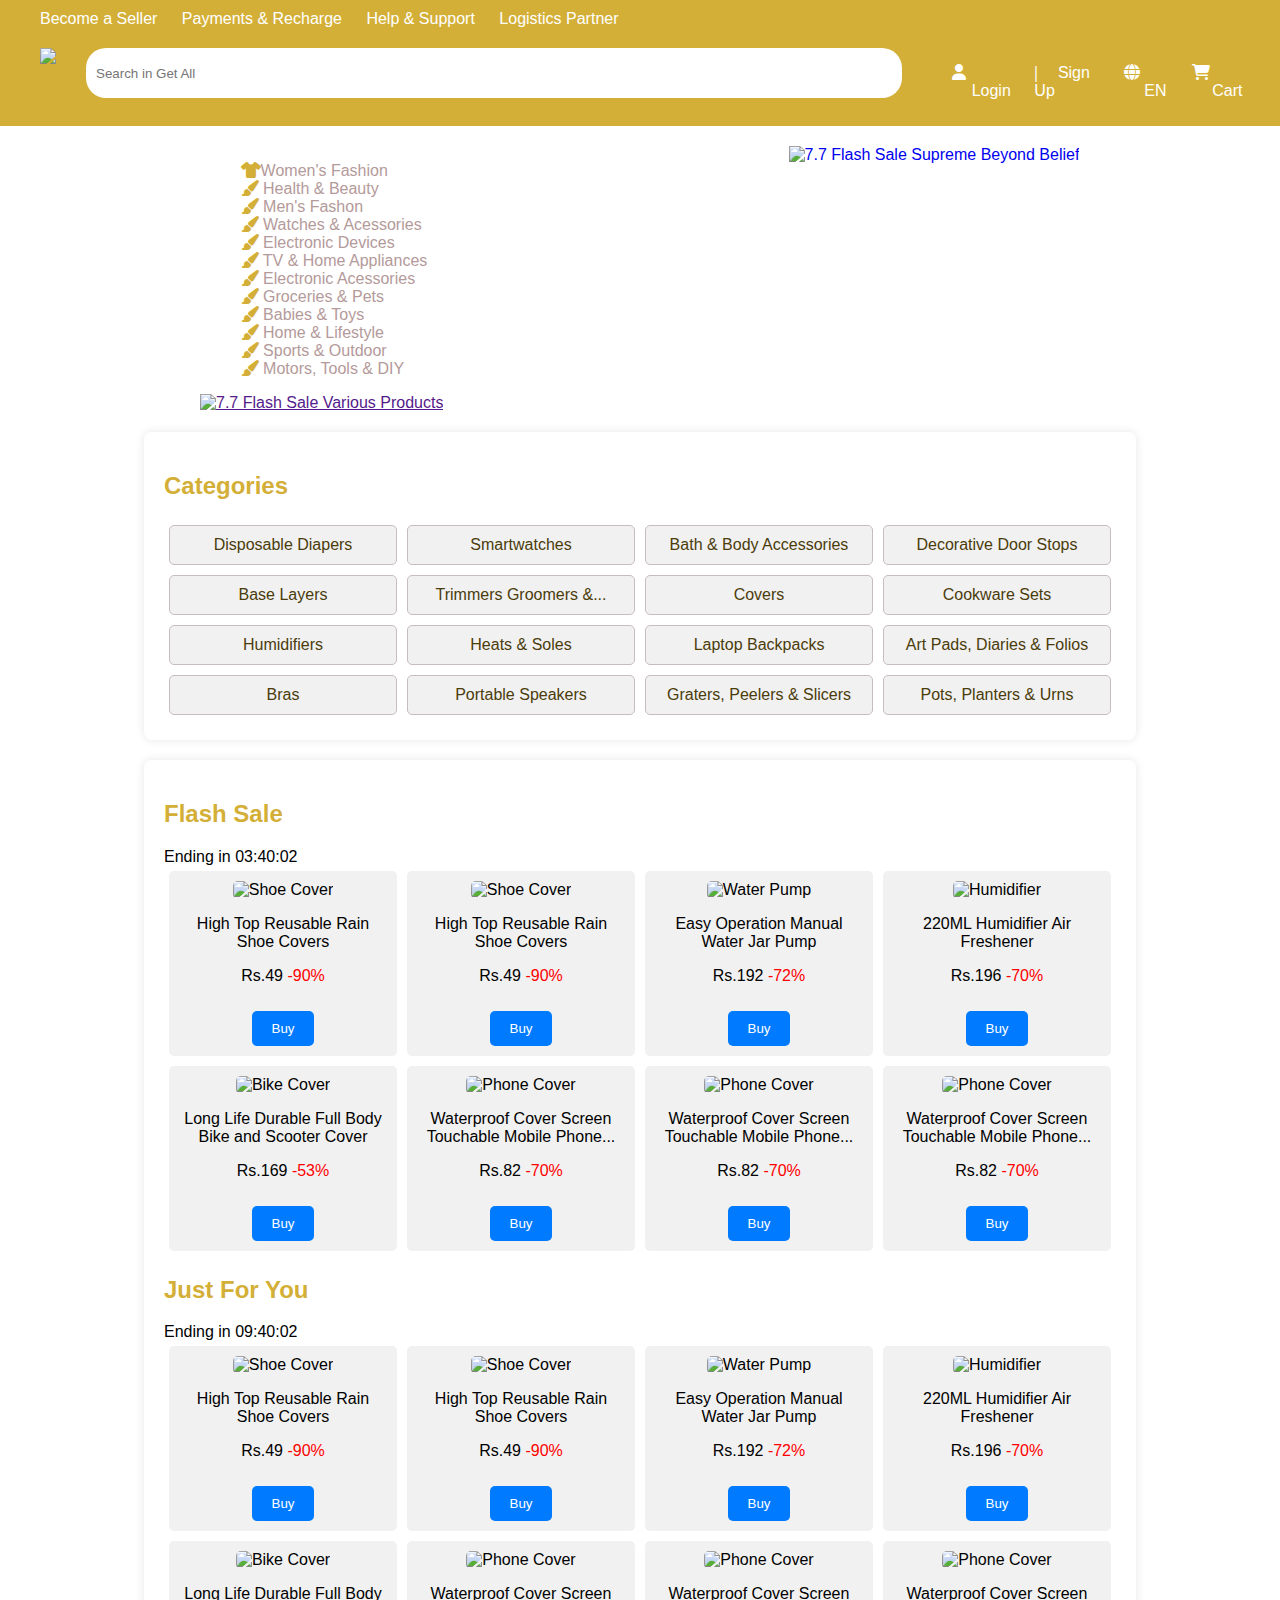
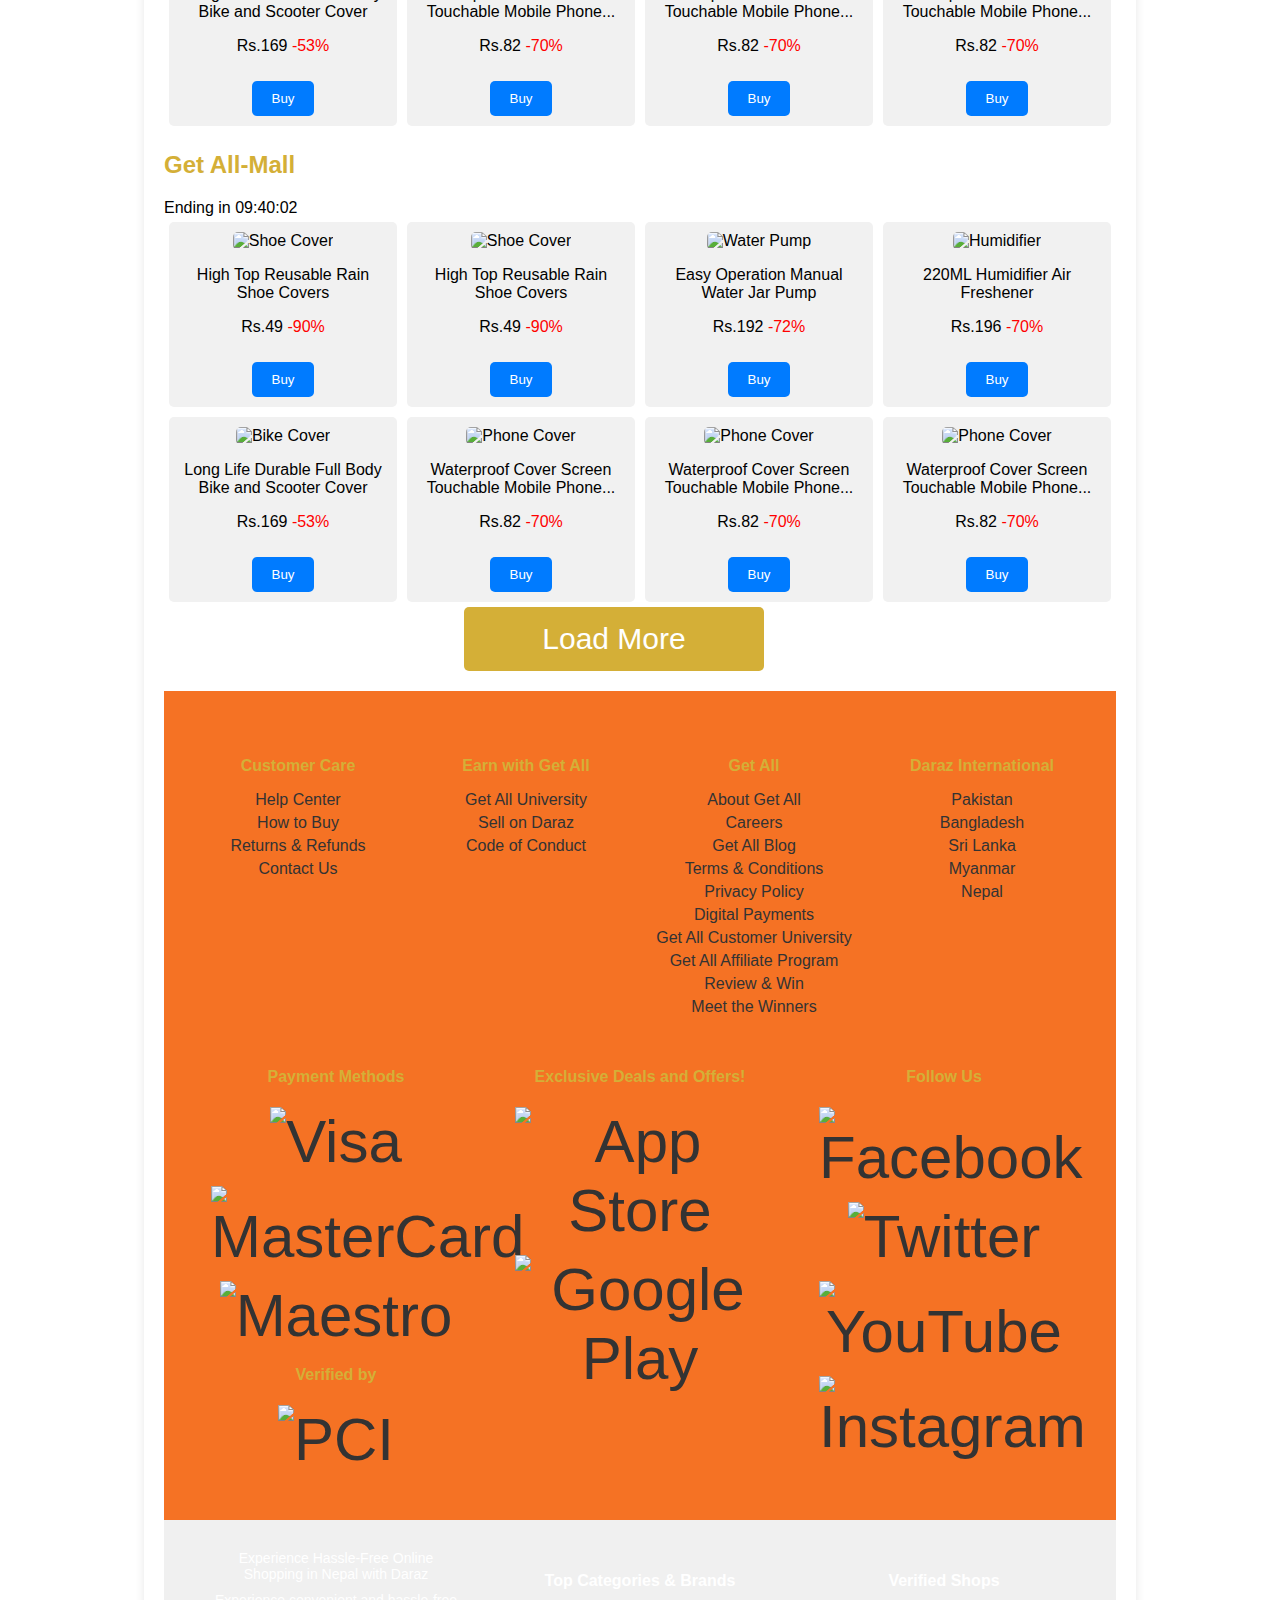
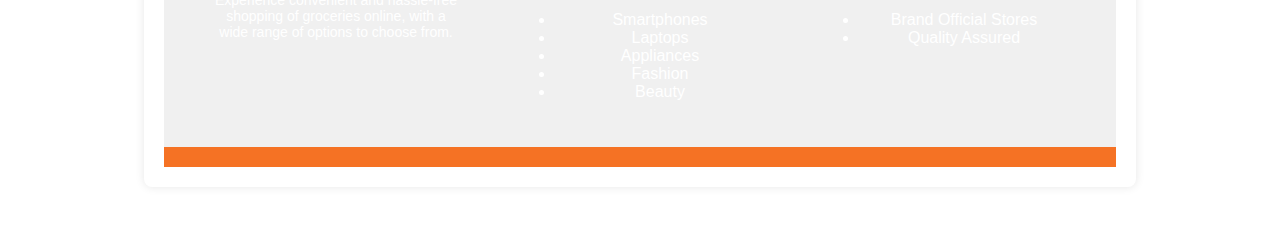
==== commit 183637f9: "Update index.html" ====
--- a/index.html
+++ b/index.html
@@ -4,7 +4,7 @@
     <meta charset="UTF-8">
     <meta name="viewport" content="width=device-width, initial-scale=1.0">
     <title>Get All</title>
-    <link rel="stylesheet" href="index.css">
+    <link rel="stylesheet" href="main.css">
     <script src="index.js"></script>
     <link rel="stylesheet" href="https://cdnjs.cloudflare.com/ajax/libs/font-awesome/6.5.2/css/all.min.css">
     <style>
--- a/main.css
+++ b/main.css
@@ -0,0 +1,467 @@
+body {
+    margin: 0;
+    font-family: Arial, sans-serif;
+}
+
+.navbar {
+    background-color: #D4AF37; /* Golden color */
+    
+    align-items: center;
+    padding: 10px;
+    color: #ffffff;
+    position: sticky;
+    top: 0;
+    
+    
+   
+    z-index: 99;
+
+
+}
+
+.navbar img {
+    height: 40px;
+    margin-right: 10px;
+}
+
+.navbar input[type="text"] {
+    width: 800px;
+    padding: 10px;
+    border: none;
+    border-radius: 20px;
+    margin-right: 10px;
+    height: 30px;
+}
+
+.navbar a {
+    color: #ffffff;
+    text-decoration: none;
+    margin-right: 20px;
+    cursor: pointer;
+}
+
+.navbar .unav a:hover {
+    border: 2px solid #a89450;
+    border-color: #ffffff;
+    background-color: #d3a50c;
+   border-radius: 8px;
+    
+}
+.unav{
+    margin-left: 30px;
+}
+
+.navbar .login-signup {
+    margin-left: auto;
+    display: flex;
+    margin-top: 20px;
+    margin-left: 30px;
+}
+.navbar .login-signup li a{
+    margin-left: 20px;
+    margin-top: 5px;
+  width: 20px;
+ 
+}
+.navbar .login-signup ul{
+    display: flex;
+
+}
+
+.navbar .login-signup li{
+    list-style: none;
+ 
+}
+.navbar .login-signup li:hover{
+    border: 2px solid #a89450;
+    border-color: #ffffff;
+    background-color: #d3a50c;
+   border-radius: 8px;
+}
+
+.navbar .icon {
+    margin-right: 10px;
+}
+
+.section {
+    display: none;
+    padding: 20px;
+}
+
+.section.active {
+    display: block;
+}
+#main {
+ display: block;
+ position: absolute;
+}
+ .df {
+    display: flex;
+    justify-content: space-around;
+    list-style-type: none;
+}
+.sale-section {
+    cursor: pointer;
+}
+.sale-section img {
+    width: 100%;
+}
+.big img{
+    float: right;
+    
+    
+}
+.cig img{
+    text-align: center;
+    margin-left: 180px;
+}
+.options   li i{
+    color: #D4AF37;
+}
+.options   li {
+    list-style: none;
+}
+.options  li a{
+    color: #b49a9a;
+    text-decoration: none;
+}
+.options li a:hover{
+    color:#2e2402;
+}
+.options{
+    display: inline;
+}
+.container {
+    width: 80%;
+    margin: 0 auto;
+    padding: 20px;
+}
+
+h2 {
+    color: #333;
+}
+
+.categories, .flash-sale, .darazmall {
+    background-color: #fff;
+    padding: 20px;
+    margin-bottom: 20px;
+    border-radius: 8px;
+    box-shadow: 0 0 10px rgba(0, 0, 0, 0.1);
+}
+
+.category-items, .flash-items, .mall-items {
+    display: flex;
+    flex-wrap: wrap;
+}
+
+.category-items div, .mall-items div {
+    flex: 1 0 20%;
+    margin: 5px;
+    padding: 10px;
+    text-align: center;
+    background-color: #f1f1f1;
+    border-radius: 5px;
+    cursor: pointer;
+    border: 1px solid rgb(201, 188, 188);
+    background-color: #D4AF37;
+    color: #4b3c0b;
+    
+}
+.category-items div:hover, .mall-items div:hover{
+    background-color: #D4AF37;
+    color: #ffffff;
+    border-radius: 8px;
+    border-color: rgb(255, 255, 255);
+}
+.container {
+    width: 80%;
+    margin: 0 auto;
+    padding: 20px;
+}
+
+h2 {
+    color: #D4AF37;
+}
+
+.categories, .flash-sale, .darazmall {
+    background-color: #fff;
+    padding: 20px;
+    margin-bottom: 20px;
+    border-radius: 8px;
+    box-shadow: 0 0 10px rgba(0, 0, 0, 0.1);
+}
+
+.category-items, .flash-items, .mall-items {
+    display: flex;
+    flex-wrap: wrap;
+}
+
+.category-items div, .mall-items div {
+    flex: 1 0 20%;
+    margin: 5px;
+    padding: 10px;
+    text-align: center;
+    background-color: #f1f1f1;
+    border-radius: 5px;
+}
+
+.flash-items .item {
+    flex: 1 0 30%;
+    margin: 10px;
+    padding: 10px;
+    text-align: center;
+    background-color: #f1f1f1;
+    border-radius: 5px;
+    flex: 1 0 20%;
+    margin: 5px;
+    padding: 10px;
+    text-align: center;
+    background-color: #f1f1f1;
+    border-radius: 5px;
+}
+
+.flash-items .item img {
+   width: 100px;
+    height: auto;
+    border-radius: 5px;
+    text-align: center;
+    justify-items: center;
+
+}
+
+.discount {
+    color: red;
+}
+
+.buy-button {
+    display: inline-block;
+    margin-top: 10px;
+    padding: 10px 20px;
+    color: #fff;
+    background-color: #007bff;
+    border: none;
+    border-radius: 5px;
+    cursor: pointer;
+    text-decoration: none;
+}
+
+.buy-button:hover {
+    background-color: #0056b3;
+}
+footer {
+    background-color: #f8f8f8;
+    padding: 20px 0;
+    color: #333;
+}
+
+.footer-container {
+    display: flex;
+    flex-wrap: wrap;
+    justify-content: space-around;
+    padding: 20px;
+}
+
+.footer-section {
+    flex: 1;
+    padding: 10px;
+    min-width: 200px;
+    max-width: 250px;
+}
+
+.footer-section h3 {
+    margin-bottom: 10px;
+    font-size: 16px;
+    color: #D4AF37;
+}
+
+.footer-section ul {
+    list-style: none;
+    padding: 0;
+}
+
+.footer-section ul li {
+    margin-bottom: 5px;
+}
+
+.footer-section ul li a {
+    color: #333;
+    text-decoration: none;
+}
+
+.footer-section ul li a:hover {
+    text-decoration: underline;
+}
+
+.footer-section .payment-methods img,
+.footer-section .social-media img {
+    width: 50px;
+    margin-right: 5px;
+}
+
+.footer-bottom {
+    background-color: #f0f0f0;
+    padding: 20px;
+    display: flex;
+    flex-wrap: wrap;
+    justify-content: space-around;
+}
+
+.footer-bottom .footer-column {
+    flex: 1;
+    padding: 10px;
+    min-width: 200px;
+    max-width: 250px;
+}
+
+.footer-bottom .footer-column h3 {
+    margin-bottom: 10px;
+    font-size: 16px;
+}
+
+.footer-bottom .footer-column p {
+    margin-bottom: 10px;
+    font-size: 14px;
+}
+
+.footer-bottom .social-media {
+    display: flex;
+    list-style: none;
+    padding: 0;
+}
+
+.footer-bottom .social-media li {
+    margin-right: 10px;
+}
+
+.footer-bottom .social-media li img {
+    width: 25px;
+}
+.footer-section img{
+    width: 60px;
+    font-size: 60px;
+    margin-top: 5px;
+}
+#hiddenDiv {
+   
+    width: 200px;
+    height: 100px;
+    background-color: lightgray;
+    border: 1px solid black;
+    padding: 10px;
+    margin-top: 10px;
+}
+#bp{
+    width:700px;
+    height: 500px;
+    border: 1px solid black;
+   
+    justify-content: center;
+    align-items: center;
+   
+    
+}
+.loadmore button{
+    text-align: center;
+    width: 300px;
+    color: #D4AF37;
+    font-size: 30px;
+    margin-left: 300px;
+    border-color: #D4AF37;
+    color: white;
+    background-color: #D4AF37;
+    cursor: pointer;
+
+}
+.loadmore button:hover{
+    color:#D4AF37;
+    background-color: white;
+    border-color: #D4AF37;
+}
+.products {
+    display: flex;
+    flex-wrap: wrap;
+    gap: 1em;
+}
+#bpage{
+    
+    width:800px;
+    
+
+   
+}
+.for-df-p{
+    display: flex;
+}
+.proseen{
+    border: 1px solid black;
+    top: 0;
+}
+.product {
+    background-color: white;
+    padding: 1em;
+    border: 1px solid #ddd;
+    border-radius: 5px;
+    text-align: center;
+    width: 200px;
+    display: flex;
+    
+}
+.pim{
+    margin-left: 20px;
+}
+.pbutton{
+    display: flex;
+}
+.pbutton button{
+    width: 130px;
+    gap: 1em;
+    margin: 10px;
+    height: 50px;
+    font-size: 18px;
+}
+.pbutton button:hover{
+    background-color:#065519;
+}
+.bcon{
+    margin-left: 10px;
+    width: 600px;
+    height: 500px;
+    border: 1px solid black;
+    text-align: center;
+}
+.bcon .delivery{
+    width: 600px;
+
+}
+
+.product img {
+
+    width: 300px;
+    font-size: 200px;
+    height: 300px;
+}
+
+.cart {
+    background-color: white;
+    padding: 1em;
+    border: 1px solid #443737;
+    border-radius: 5px;
+    width: 200px;
+    margin-left: 400px;
+}
+
+button {
+    background-color: #28a745;
+    color: white;
+    border: none;
+    padding: 0.5em 1em;
+    cursor: pointer;
+    border-radius: 5px;
+}
+
+button:disabled {
+    background-color: #ccc;
+}
+html{
+    scroll-behavior: smooth;
+}